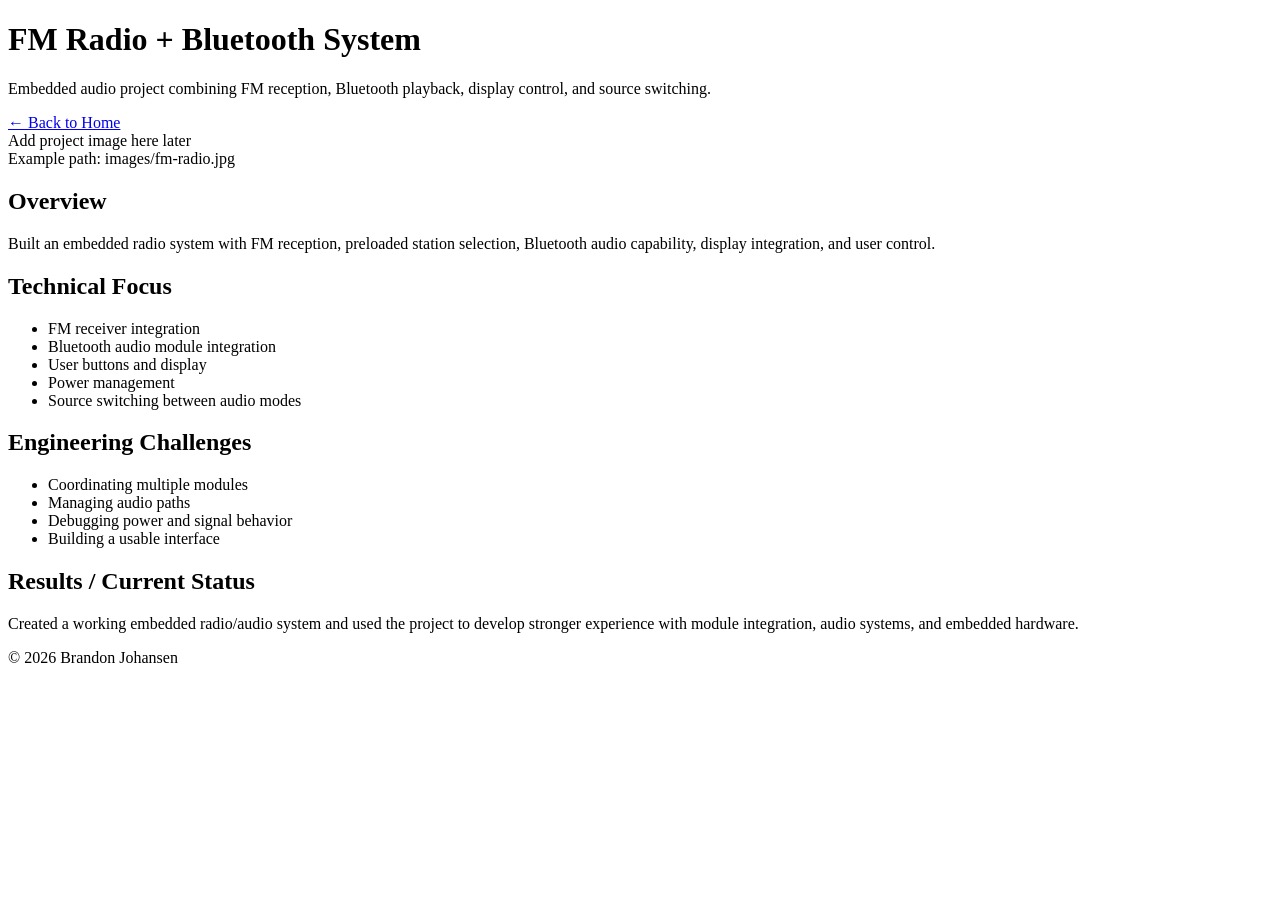
==== index.html @ 79450088 "Committed new files" ====
<!DOCTYPE html>
<html lang="en">
<head>
  <!-- Project/work page. Edit the title, sections, and bullet points below. -->
  <meta charset="UTF-8">
  <meta name="viewport" content="width=device-width, initial-scale=1.0">
  <title>FM Radio + Bluetooth System | Brandon Johansen</title>
  <link rel="stylesheet" href="styles.css">
</head>

<body>

<header class="site-header">
  <div class="header-inner">
    <h1>FM Radio + Bluetooth System</h1>
    <p>Embedded audio project combining FM reception, Bluetooth playback, display control, and source switching.</p>
  </div>
</header>

<main>

<section class="section">
  <a class="back-link" href="index.html">← Back to Home</a>

  <div class="placeholder-img">Add project image here later<br>Example path: images/fm-radio.jpg</div>

  <h2>Overview</h2>
  <p>Built an embedded radio system with FM reception, preloaded station selection, Bluetooth audio capability, display integration, and user control.</p>

  <h2>Technical Focus</h2>
  <ul>
    <li>FM receiver integration</li>
    <li>Bluetooth audio module integration</li>
    <li>User buttons and display</li>
    <li>Power management</li>
    <li>Source switching between audio modes</li>
  </ul>

  <h2>Engineering Challenges</h2>
  <ul>
    <li>Coordinating multiple modules</li>
    <li>Managing audio paths</li>
    <li>Debugging power and signal behavior</li>
    <li>Building a usable interface</li>
  </ul>

  <h2>Results / Current Status</h2>
  <p>Created a working embedded radio/audio system and used the project to develop stronger experience with module integration, audio systems, and embedded hardware.</p>

  <!-- Add project links here when ready.
  <div class="button-row">
    <a class="button" href="https://github.com/markiemarc12">GitHub Repository</a>
    <a class="button secondary" href="reports/example-report.pdf">Project Report</a>
  </div>
  -->

</section>

</main>

<footer class="footer">
  © 2026 Brandon Johansen
</footer>

</body>
</html>
---- styles.css ----
Portfolio site files for GitHub Pages.

Upload everything in this folder to the root of markiemarc12.github.io.

Important image path:
- Put the PCB image at: images/Finished_PCB.JPG
- The file name is case-sensitive on GitHub Pages.
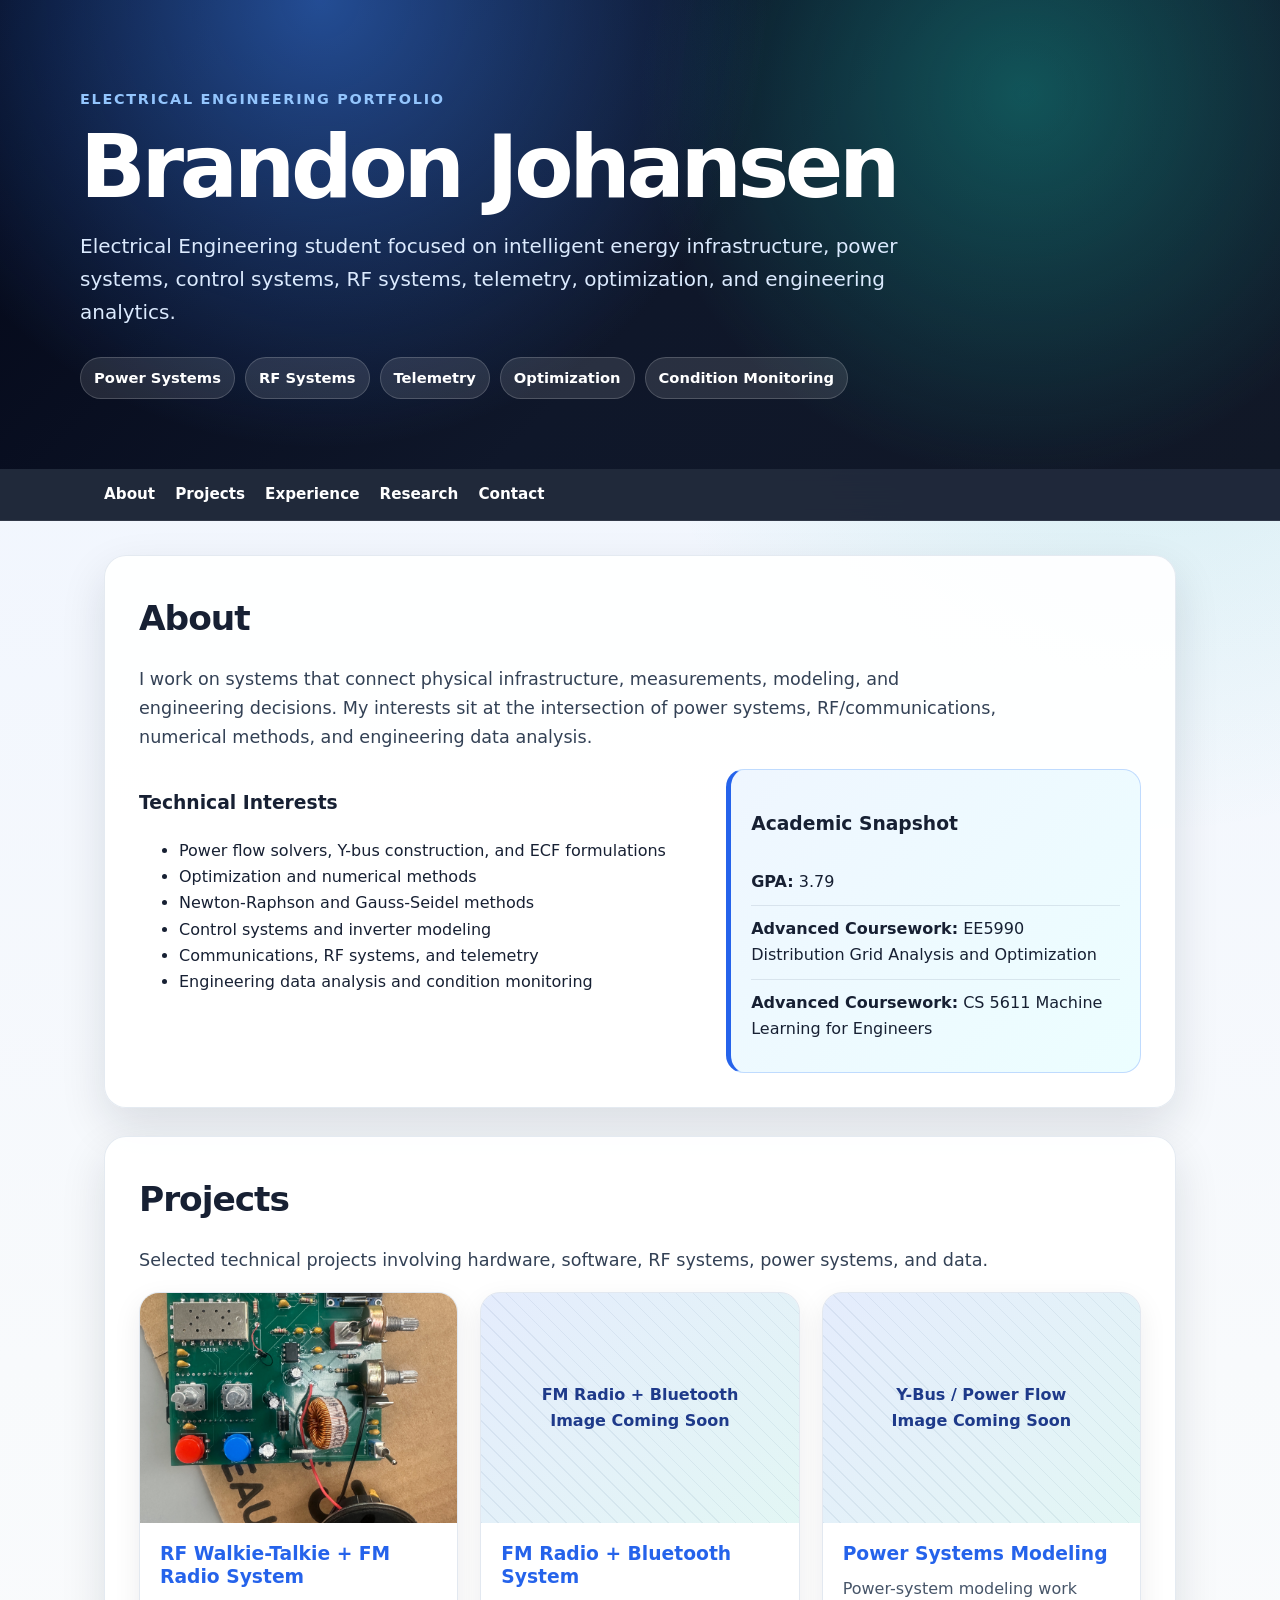
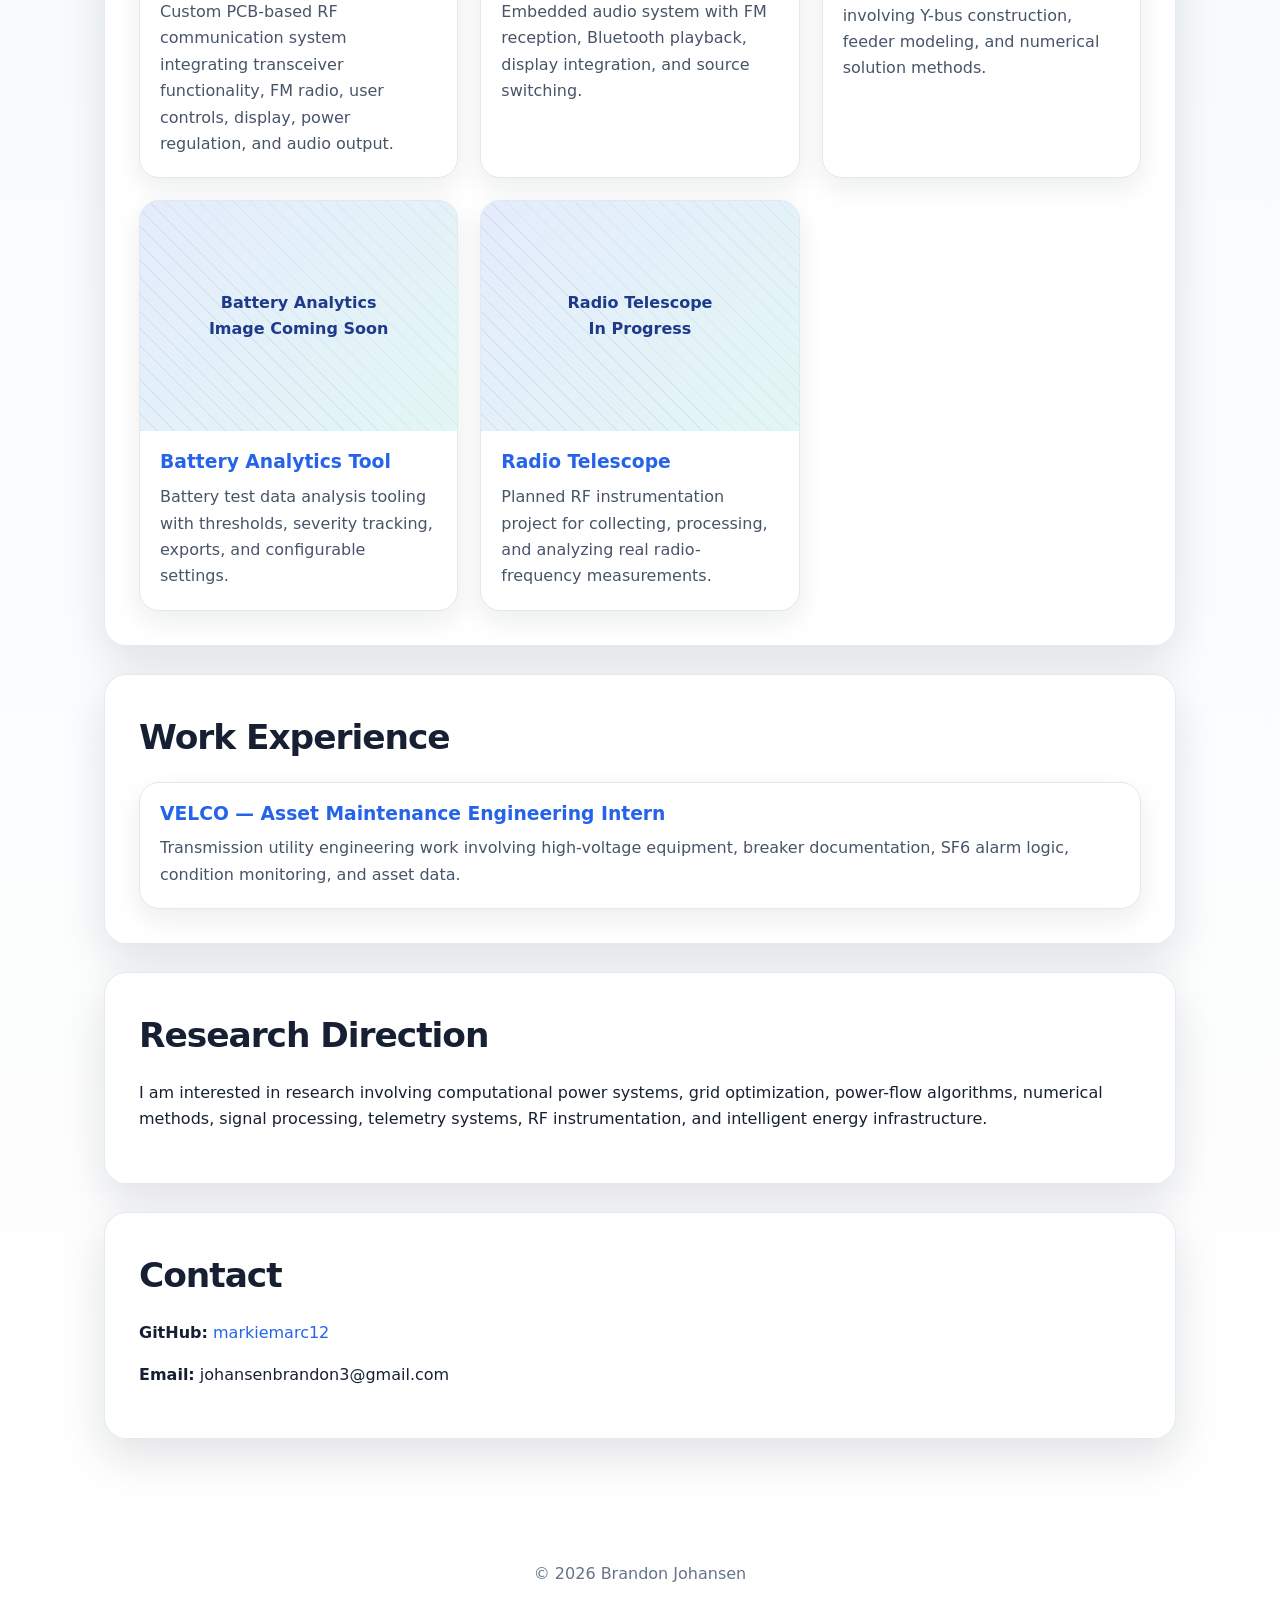
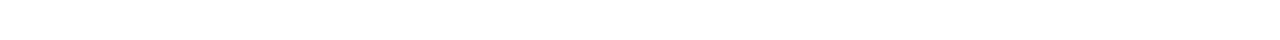
==== commit a54ca5f7: "Adding new files" ====
--- a/index.html
+++ b/index.html
@@ -1,59 +1,181 @@
 <!DOCTYPE html>
 <html lang="en">
 <head>
-  <!-- Project/work page. Edit the title, sections, and bullet points below. -->
+  <!-- HOME PAGE: edit this file for the main landing page. -->
   <meta charset="UTF-8">
   <meta name="viewport" content="width=device-width, initial-scale=1.0">
-  <title>FM Radio + Bluetooth System | Brandon Johansen</title>
+  <title>Brandon Johansen | Electrical Engineering Portfolio</title>
   <link rel="stylesheet" href="styles.css">
 </head>
 
 <body>
 
-<header class="site-header">
-  <div class="header-inner">
-    <h1>FM Radio + Bluetooth System</h1>
-    <p>Embedded audio project combining FM reception, Bluetooth playback, display control, and source switching.</p>
+<header class="hero">
+  <div class="hero-inner">
+    <div class="eyebrow">Electrical Engineering Portfolio</div>
+    <h1>Brandon Johansen</h1>
+    <p>
+      Electrical Engineering student focused on intelligent energy infrastructure,
+      power systems, control systems, RF systems, telemetry, optimization, and engineering analytics.
+    </p>
+
+    <!-- Edit these badges whenever your focus changes. -->
+    <div class="badges">
+      <span class="badge">Power Systems</span>
+      <span class="badge">RF Systems</span>
+      <span class="badge">Telemetry</span>
+      <span class="badge">Optimization</span>
+      <span class="badge">Condition Monitoring</span>
+    </div>
   </div>
 </header>
 
+<nav class="navbar">
+  <div class="nav-inner">
+    <a href="#about">About</a>
+    <a href="#projects">Projects</a>
+    <a href="#experience">Experience</a>
+    <a href="#research">Research</a>
+    <a href="#contact">Contact</a>
+  </div>
+</nav>
+
 <main>
 
-<section class="section">
-  <a class="back-link" href="index.html">← Back to Home</a>
+<section id="about" class="section">
+  <h2>About</h2>
+  <p class="lead">
+    I work on systems that connect physical infrastructure, measurements, modeling,
+    and engineering decisions. My interests sit at the intersection of power systems,
+    RF/communications, numerical methods, and engineering data analysis.
+  </p>
 
-  <div class="placeholder-img">Add project image here later<br>Example path: images/fm-radio.jpg</div>
+  <div class="two-col">
+    <div>
+      <h3>Technical Interests</h3>
+      <ul>
+        <li>Power flow solvers, Y-bus construction, and ECF formulations</li>
+        <li>Optimization and numerical methods</li>
+        <li>Newton-Raphson and Gauss-Seidel methods</li>
+        <li>Control systems and inverter modeling</li>
+        <li>Communications, RF systems, and telemetry</li>
+        <li>Engineering data analysis and condition monitoring</li>
+      </ul>
+    </div>
 
-  <h2>Overview</h2>
-  <p>Built an embedded radio system with FM reception, preloaded station selection, Bluetooth audio capability, display integration, and user control.</p>
+    <div class="callout">
+      <h3>Academic Snapshot</h3>
+      <ul class="meta-list">
+        <li><strong>GPA:</strong> 3.79</li>
+        <li><strong>Advanced Coursework:</strong> EE5990 Distribution Grid Analysis and Optimization</li>
+        <li><strong>Advanced Coursework:</strong> CS 5611 Machine Learning for Engineers</li>
+      </ul>
+    </div>
+  </div>
+</section>
 
-  <h2>Technical Focus</h2>
-  <ul>
-    <li>FM receiver integration</li>
-    <li>Bluetooth audio module integration</li>
-    <li>User buttons and display</li>
-    <li>Power management</li>
-    <li>Source switching between audio modes</li>
-  </ul>
+<section id="projects" class="section">
+  <h2>Projects</h2>
+  <p class="lead">
+    Selected technical projects involving hardware, software, RF systems, power systems, and data.
+  </p>
 
-  <h2>Engineering Challenges</h2>
-  <ul>
-    <li>Coordinating multiple modules</li>
-    <li>Managing audio paths</li>
-    <li>Debugging power and signal behavior</li>
-    <li>Building a usable interface</li>
-  </ul>
+  <div class="grid">
 
-  <h2>Results / Current Status</h2>
-  <p>Created a working embedded radio/audio system and used the project to develop stronger experience with module integration, audio systems, and embedded hardware.</p>
+    <!-- Project card: RF Walkie-Talkie -->
+    <article class="card">
+      <a href="walkietalkie.html">
+        <img src="images/Finished_PCB.JPG" alt="Custom PCB RF walkie-talkie and FM radio system">
+      </a>
+      <div class="card-body">
+        <h3><a href="walkietalkie.html">RF Walkie-Talkie + FM Radio System</a></h3>
+        <p>
+          Custom PCB-based RF communication system integrating transceiver functionality,
+          FM radio, user controls, display, power regulation, and audio output.
+        </p>
+      </div>
+    </article>
 
-  <!-- Add project links here when ready.
-  <div class="button-row">
-    <a class="button" href="https://github.com/markiemarc12">GitHub Repository</a>
-    <a class="button secondary" href="reports/example-report.pdf">Project Report</a>
+    <!-- Project card: FM Radio + Bluetooth -->
+    <article class="card">
+      <a href="fm-radio.html"><div class="placeholder-img">FM Radio + Bluetooth<br>Image Coming Soon</div></a>
+      <div class="card-body">
+        <h3><a href="fm-radio.html">FM Radio + Bluetooth System</a></h3>
+        <p>
+          Embedded audio system with FM reception, Bluetooth playback, display integration,
+          and source switching.
+        </p>
+      </div>
+    </article>
+
+    <!-- Project card: Power Systems -->
+    <article class="card">
+      <a href="power-systems.html"><div class="placeholder-img">Y-Bus / Power Flow<br>Image Coming Soon</div></a>
+      <div class="card-body">
+        <h3><a href="power-systems.html">Power Systems Modeling</a></h3>
+        <p>
+          Power-system modeling work involving Y-bus construction, feeder modeling,
+          and numerical solution methods.
+        </p>
+      </div>
+    </article>
+
+    <!-- Project card: Battery Analytics -->
+    <article class="card">
+      <a href="battery-analytics.html"><div class="placeholder-img">Battery Analytics<br>Image Coming Soon</div></a>
+      <div class="card-body">
+        <h3><a href="battery-analytics.html">Battery Analytics Tool</a></h3>
+        <p>
+          Battery test data analysis tooling with thresholds, severity tracking,
+          exports, and configurable settings.
+        </p>
+      </div>
+    </article>
+
+    <!-- Project card: Radio Telescope -->
+    <article class="card">
+      <a href="radio-telescope.html"><div class="placeholder-img">Radio Telescope<br>In Progress</div></a>
+      <div class="card-body">
+        <h3><a href="radio-telescope.html">Radio Telescope</a></h3>
+        <p>
+          Planned RF instrumentation project for collecting, processing, and analyzing
+          real radio-frequency measurements.
+        </p>
+      </div>
+    </article>
+
   </div>
-  -->
+</section>
 
+<section id="experience" class="section">
+  <h2>Work Experience</h2>
+
+  <div class="grid">
+    <article class="card">
+      <div class="card-body">
+        <h3><a href="velco.html">VELCO — Asset Maintenance Engineering Intern</a></h3>
+        <p>
+          Transmission utility engineering work involving high-voltage equipment,
+          breaker documentation, SF6 alarm logic, condition monitoring, and asset data.
+        </p>
+      </div>
+    </article>
+  </div>
+</section>
+
+<section id="research" class="section">
+  <h2>Research Direction</h2>
+  <p>
+    I am interested in research involving computational power systems, grid optimization,
+    power-flow algorithms, numerical methods, signal processing, telemetry systems,
+    RF instrumentation, and intelligent energy infrastructure.
+  </p>
+</section>
+
+<section id="contact" class="section">
+  <h2>Contact</h2>
+  <p><strong>GitHub:</strong> <a href="https://github.com/markiemarc12">markiemarc12</a></p>
+  <p><strong>Email:</strong> johansenbrandon3@gmail.com</p>
 </section>
 
 </main>
--- a/styles.css
+++ b/styles.css
@@ -1,7 +1,326 @@
-Portfolio site files for GitHub Pages.
-
-Upload everything in this folder to the root of markiemarc12.github.io.
-
-Important image path:
-- Put the PCB image at: images/Finished_PCB.JPG
-- The file name is case-sensitive on GitHub Pages.
+/* =========================================================
+   Brandon Johansen Portfolio
+   Main stylesheet for every page.
+
+   How to edit:
+   - Colors are in :root
+   - Cards and sections are shared across pages
+   - Keep this file named exactly: styles.css
+   ========================================================= */
+
+:root {
+  --bg: #070b14;
+  --bg-soft: #0f172a;
+  --panel: #ffffff;
+  --panel-soft: #f8fafc;
+  --text: #172033;
+  --muted: #64748b;
+  --line: #e2e8f0;
+  --accent: #2563eb;
+  --accent-2: #14b8a6;
+  --accent-3: #f59e0b;
+  --shadow: 0 18px 45px rgba(15, 23, 42, 0.12);
+  --radius: 22px;
+}
+
+* {
+  box-sizing: border-box;
+}
+
+html {
+  scroll-behavior: smooth;
+}
+
+body {
+  margin: 0;
+  font-family: Inter, ui-sans-serif, system-ui, -apple-system, BlinkMacSystemFont, "Segoe UI", Arial, sans-serif;
+  color: var(--text);
+  background:
+    radial-gradient(circle at 10% 0%, rgba(37, 99, 235, 0.18), transparent 32rem),
+    radial-gradient(circle at 90% 10%, rgba(20, 184, 166, 0.14), transparent 32rem),
+    linear-gradient(180deg, #eef4ff 0%, #f8fafc 42%, #ffffff 100%);
+  line-height: 1.65;
+}
+
+a {
+  color: var(--accent);
+  text-decoration: none;
+}
+
+a:hover {
+  text-decoration: underline;
+}
+
+.hero {
+  color: white;
+  background:
+    radial-gradient(circle at 25% 0%, rgba(59, 130, 246, 0.55), transparent 28rem),
+    radial-gradient(circle at 80% 20%, rgba(20, 184, 166, 0.38), transparent 24rem),
+    linear-gradient(135deg, #020617 0%, #0f172a 55%, #111827 100%);
+  padding: 88px 24px 70px;
+}
+
+.hero-inner,
+.nav-inner,
+main {
+  max-width: 1120px;
+  margin: 0 auto;
+}
+
+.eyebrow {
+  color: #93c5fd;
+  font-size: 0.9rem;
+  font-weight: 800;
+  text-transform: uppercase;
+  letter-spacing: 0.12em;
+  margin-bottom: 14px;
+}
+
+.hero h1 {
+  margin: 0;
+  font-size: clamp(2.5rem, 7vw, 5.4rem);
+  line-height: 0.95;
+  letter-spacing: -0.05em;
+}
+
+.hero p {
+  max-width: 840px;
+  margin: 22px 0 0;
+  color: #dbeafe;
+  font-size: clamp(1.05rem, 2vw, 1.25rem);
+}
+
+.badges {
+  display: flex;
+  flex-wrap: wrap;
+  gap: 10px;
+  margin-top: 28px;
+}
+
+.badge {
+  display: inline-flex;
+  align-items: center;
+  border-radius: 999px;
+  padding: 8px 13px;
+  color: white;
+  background: rgba(255, 255, 255, 0.11);
+  border: 1px solid rgba(255, 255, 255, 0.18);
+  font-size: 0.92rem;
+  font-weight: 700;
+}
+
+.navbar {
+  position: sticky;
+  top: 0;
+  z-index: 20;
+  background: rgba(15, 23, 42, 0.92);
+  backdrop-filter: blur(12px);
+  border-bottom: 1px solid rgba(255,255,255,0.08);
+}
+
+.nav-inner {
+  padding: 13px 24px;
+  display: flex;
+  gap: 20px;
+  flex-wrap: wrap;
+}
+
+.nav-inner a {
+  color: white;
+  font-size: 0.95rem;
+  font-weight: 800;
+}
+
+main {
+  padding: 34px 24px 60px;
+}
+
+.section {
+  background: rgba(255, 255, 255, 0.92);
+  border: 1px solid rgba(226, 232, 240, 0.9);
+  border-radius: var(--radius);
+  box-shadow: var(--shadow);
+  padding: clamp(22px, 4vw, 34px);
+  margin-bottom: 28px;
+}
+
+.section h2 {
+  margin: 0 0 16px;
+  font-size: clamp(1.55rem, 3vw, 2.15rem);
+  letter-spacing: -0.03em;
+}
+
+.lead {
+  font-size: 1.1rem;
+  color: #334155;
+  max-width: 860px;
+}
+
+.two-col {
+  display: grid;
+  grid-template-columns: 1.15fr 0.85fr;
+  gap: 26px;
+  align-items: start;
+}
+
+.callout {
+  background: linear-gradient(135deg, #eff6ff, #ecfeff);
+  border: 1px solid #bfdbfe;
+  border-left: 5px solid var(--accent);
+  border-radius: 18px;
+  padding: 20px;
+}
+
+.meta-list {
+  list-style: none;
+  padding: 0;
+  margin: 0;
+}
+
+.meta-list li {
+  padding: 10px 0;
+  border-bottom: 1px solid rgba(148, 163, 184, 0.25);
+}
+
+.meta-list li:last-child {
+  border-bottom: 0;
+}
+
+.grid {
+  display: grid;
+  grid-template-columns: repeat(auto-fit, minmax(285px, 1fr));
+  gap: 22px;
+}
+
+.card {
+  background: var(--panel);
+  border: 1px solid var(--line);
+  border-radius: 20px;
+  overflow: hidden;
+  box-shadow: 0 10px 28px rgba(15, 23, 42, 0.08);
+  transition: transform 0.18s ease, box-shadow 0.18s ease, border-color 0.18s ease;
+}
+
+.card:hover {
+  transform: translateY(-5px);
+  box-shadow: 0 18px 45px rgba(15, 23, 42, 0.14);
+  border-color: #bfdbfe;
+}
+
+.card img {
+  width: 100%;
+  height: 230px;
+  object-fit: cover;
+  display: block;
+  background: #e2e8f0;
+}
+
+.card-body {
+  padding: 20px;
+}
+
+.card h3 {
+  margin: 0 0 10px;
+  color: #0f172a;
+  line-height: 1.22;
+}
+
+.card p {
+  color: #475569;
+  margin: 0;
+}
+
+.placeholder-img {
+  min-height: 230px;
+  display: flex;
+  align-items: center;
+  justify-content: center;
+  text-align: center;
+  padding: 26px;
+  color: #1e3a8a;
+  font-weight: 900;
+  background:
+    linear-gradient(135deg, rgba(37, 99, 235, 0.12), rgba(20, 184, 166, 0.12)),
+    repeating-linear-gradient(45deg, rgba(148,163,184,.15) 0, rgba(148,163,184,.15) 1px, transparent 1px, transparent 12px);
+}
+
+.project-hero-img {
+  width: 100%;
+  max-height: 560px;
+  object-fit: cover;
+  border-radius: 20px;
+  border: 1px solid var(--line);
+  box-shadow: var(--shadow);
+  margin: 18px 0 10px;
+}
+
+.page-kicker {
+  display: inline-block;
+  margin-bottom: 18px;
+  font-weight: 900;
+  color: #bfdbfe;
+}
+
+.back-link {
+  display: inline-block;
+  margin-bottom: 18px;
+  font-weight: 900;
+}
+
+.split {
+  display: grid;
+  grid-template-columns: 1fr 1fr;
+  gap: 22px;
+}
+
+.button-row {
+  display: flex;
+  flex-wrap: wrap;
+  gap: 12px;
+  margin-top: 20px;
+}
+
+.button {
+  display: inline-block;
+  color: white;
+  background: var(--accent);
+  padding: 11px 15px;
+  border-radius: 12px;
+  font-weight: 900;
+}
+
+.button:hover {
+  background: #1d4ed8;
+  text-decoration: none;
+}
+
+.button.secondary {
+  background: #e2e8f0;
+  color: #0f172a;
+}
+
+.footer {
+  text-align: center;
+  color: var(--muted);
+  padding: 34px 20px 52px;
+}
+
+.note {
+  color: var(--muted);
+  font-size: 0.95rem;
+}
+
+@media (max-width: 780px) {
+  .two-col,
+  .split {
+    grid-template-columns: 1fr;
+  }
+
+  .hero {
+    padding: 64px 20px 52px;
+  }
+
+  main {
+    padding: 26px 16px 50px;
+  }
+}
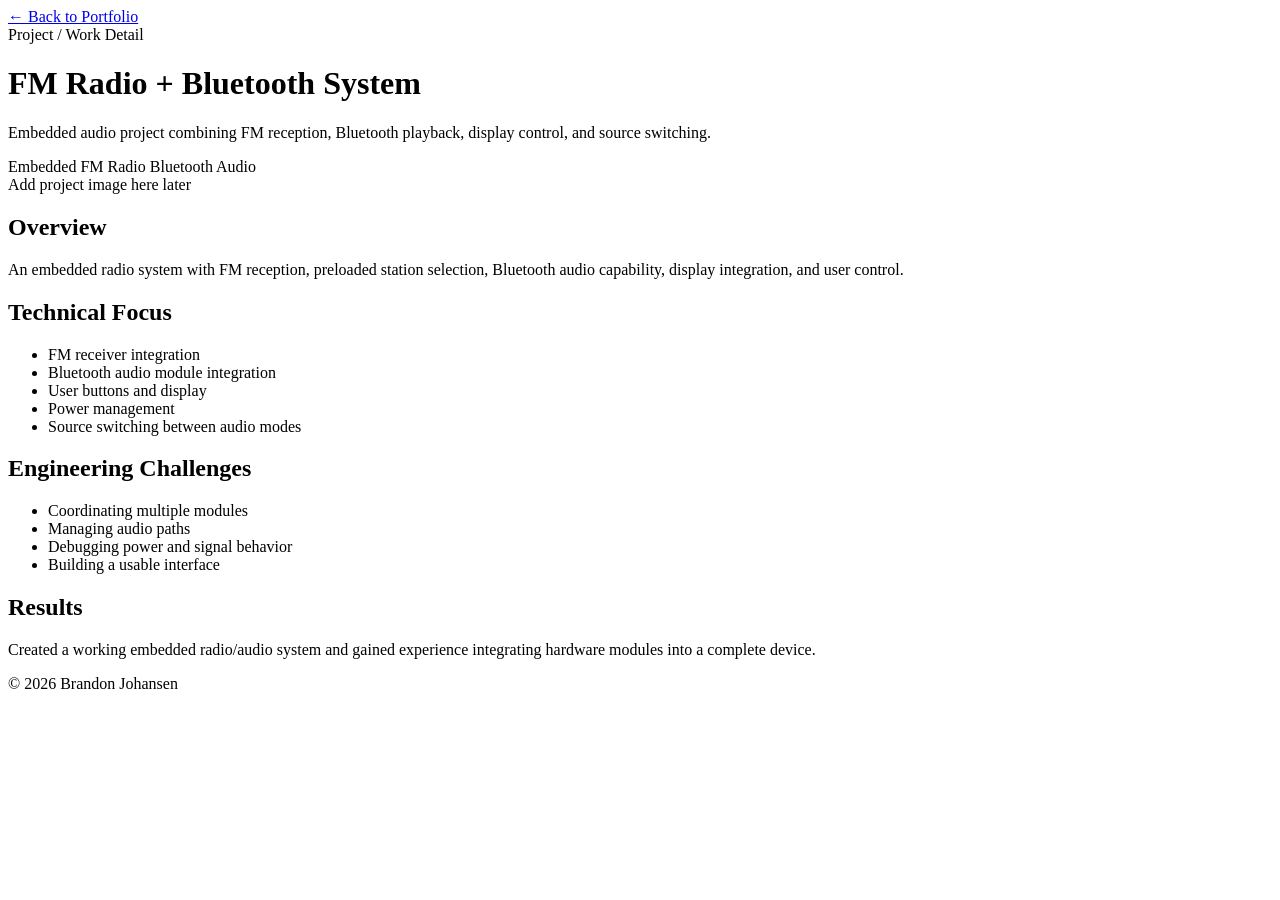
==== commit 6a044d2a: "Redesigning in the website" ====
--- a/index.html
+++ b/index.html
@@ -1,188 +1,60 @@
 <!DOCTYPE html>
 <html lang="en">
 <head>
-  <!-- HOME PAGE: edit this file for the main landing page. -->
+  <!-- PROJECT / EXPERIENCE PAGE
+       Edit headings, paragraphs, and bullet lists below.
+  -->
   <meta charset="UTF-8">
   <meta name="viewport" content="width=device-width, initial-scale=1.0">
-  <title>Brandon Johansen | Electrical Engineering Portfolio</title>
-  <link rel="stylesheet" href="styles.css">
+  <title>FM Radio + Bluetooth System | Brandon Johansen</title>
+  <link rel="stylesheet" href="styles.css?v=20">
 </head>
 
 <body>
 
-<header class="hero">
-  <div class="hero-inner">
-    <div class="eyebrow">Electrical Engineering Portfolio</div>
-    <h1>Brandon Johansen</h1>
-    <p>
-      Electrical Engineering student focused on intelligent energy infrastructure,
-      power systems, control systems, RF systems, telemetry, optimization, and engineering analytics.
-    </p>
-
-    <!-- Edit these badges whenever your focus changes. -->
-    <div class="badges">
-      <span class="badge">Power Systems</span>
-      <span class="badge">RF Systems</span>
-      <span class="badge">Telemetry</span>
-      <span class="badge">Optimization</span>
-      <span class="badge">Condition Monitoring</span>
+<header class="project-header">
+  <div class="project-header-inner">
+    <a class="back-link" href="index.html">← Back to Portfolio</a>
+    <div class="eyebrow">Project / Work Detail</div>
+    <h1>FM Radio + Bluetooth System</h1>
+    <p class="hero-text">Embedded audio project combining FM reception, Bluetooth playback, display control, and source switching.</p>
+    <div class="tags">
+        <span class="tag">Embedded</span>
+        <span class="tag">FM Radio</span>
+        <span class="tag">Bluetooth</span>
+        <span class="tag">Audio</span>
     </div>
+    <div class="placeholder">Add project image here later</div>
   </div>
 </header>
 
-<nav class="navbar">
-  <div class="nav-inner">
-    <a href="#about">About</a>
-    <a href="#projects">Projects</a>
-    <a href="#experience">Experience</a>
-    <a href="#research">Research</a>
-    <a href="#contact">Contact</a>
-  </div>
-</nav>
-
-<main>
-
-<section id="about" class="section">
-  <h2>About</h2>
-  <p class="lead">
-    I work on systems that connect physical infrastructure, measurements, modeling,
-    and engineering decisions. My interests sit at the intersection of power systems,
-    RF/communications, numerical methods, and engineering data analysis.
-  </p>
-
-  <div class="two-col">
-    <div>
-      <h3>Technical Interests</h3>
-      <ul>
-        <li>Power flow solvers, Y-bus construction, and ECF formulations</li>
-        <li>Optimization and numerical methods</li>
-        <li>Newton-Raphson and Gauss-Seidel methods</li>
-        <li>Control systems and inverter modeling</li>
-        <li>Communications, RF systems, and telemetry</li>
-        <li>Engineering data analysis and condition monitoring</li>
-      </ul>
-    </div>
-
-    <div class="callout">
-      <h3>Academic Snapshot</h3>
-      <ul class="meta-list">
-        <li><strong>GPA:</strong> 3.79</li>
-        <li><strong>Advanced Coursework:</strong> EE5990 Distribution Grid Analysis and Optimization</li>
-        <li><strong>Advanced Coursework:</strong> CS 5611 Machine Learning for Engineers</li>
-      </ul>
-    </div>
-  </div>
+<main class="project-layout">
+  
+<section class="section">
+  <h2 class="section-title">Overview</h2>
+  <p class='lead'>An embedded radio system with FM reception, preloaded station selection, Bluetooth audio capability, display integration, and user control.</p>
 </section>
 
-<section id="projects" class="section">
-  <h2>Projects</h2>
-  <p class="lead">
-    Selected technical projects involving hardware, software, RF systems, power systems, and data.
-  </p>
-
-  <div class="grid">
-
-    <!-- Project card: RF Walkie-Talkie -->
-    <article class="card">
-      <a href="walkietalkie.html">
-        <img src="images/Finished_PCB.JPG" alt="Custom PCB RF walkie-talkie and FM radio system">
-      </a>
-      <div class="card-body">
-        <h3><a href="walkietalkie.html">RF Walkie-Talkie + FM Radio System</a></h3>
-        <p>
-          Custom PCB-based RF communication system integrating transceiver functionality,
-          FM radio, user controls, display, power regulation, and audio output.
-        </p>
-      </div>
-    </article>
-
-    <!-- Project card: FM Radio + Bluetooth -->
-    <article class="card">
-      <a href="fm-radio.html"><div class="placeholder-img">FM Radio + Bluetooth<br>Image Coming Soon</div></a>
-      <div class="card-body">
-        <h3><a href="fm-radio.html">FM Radio + Bluetooth System</a></h3>
-        <p>
-          Embedded audio system with FM reception, Bluetooth playback, display integration,
-          and source switching.
-        </p>
-      </div>
-    </article>
-
-    <!-- Project card: Power Systems -->
-    <article class="card">
-      <a href="power-systems.html"><div class="placeholder-img">Y-Bus / Power Flow<br>Image Coming Soon</div></a>
-      <div class="card-body">
-        <h3><a href="power-systems.html">Power Systems Modeling</a></h3>
-        <p>
-          Power-system modeling work involving Y-bus construction, feeder modeling,
-          and numerical solution methods.
-        </p>
-      </div>
-    </article>
-
-    <!-- Project card: Battery Analytics -->
-    <article class="card">
-      <a href="battery-analytics.html"><div class="placeholder-img">Battery Analytics<br>Image Coming Soon</div></a>
-      <div class="card-body">
-        <h3><a href="battery-analytics.html">Battery Analytics Tool</a></h3>
-        <p>
-          Battery test data analysis tooling with thresholds, severity tracking,
-          exports, and configurable settings.
-        </p>
-      </div>
-    </article>
-
-    <!-- Project card: Radio Telescope -->
-    <article class="card">
-      <a href="radio-telescope.html"><div class="placeholder-img">Radio Telescope<br>In Progress</div></a>
-      <div class="card-body">
-        <h3><a href="radio-telescope.html">Radio Telescope</a></h3>
-        <p>
-          Planned RF instrumentation project for collecting, processing, and analyzing
-          real radio-frequency measurements.
-        </p>
-      </div>
-    </article>
-
-  </div>
+<section class="section">
+  <h2 class="section-title">Technical Focus</h2>
+  <ul><li>FM receiver integration</li><li>Bluetooth audio module integration</li><li>User buttons and display</li><li>Power management</li><li>Source switching between audio modes</li></ul>
 </section>
 
-<section id="experience" class="section">
-  <h2>Work Experience</h2>
-
-  <div class="grid">
-    <article class="card">
-      <div class="card-body">
-        <h3><a href="velco.html">VELCO — Asset Maintenance Engineering Intern</a></h3>
-        <p>
-          Transmission utility engineering work involving high-voltage equipment,
-          breaker documentation, SF6 alarm logic, condition monitoring, and asset data.
-        </p>
-      </div>
-    </article>
-  </div>
+<section class="section">
+  <h2 class="section-title">Engineering Challenges</h2>
+  <ul><li>Coordinating multiple modules</li><li>Managing audio paths</li><li>Debugging power and signal behavior</li><li>Building a usable interface</li></ul>
 </section>
 
-<section id="research" class="section">
-  <h2>Research Direction</h2>
-  <p>
-    I am interested in research involving computational power systems, grid optimization,
-    power-flow algorithms, numerical methods, signal processing, telemetry systems,
-    RF instrumentation, and intelligent energy infrastructure.
-  </p>
-</section>
-
-<section id="contact" class="section">
-  <h2>Contact</h2>
-  <p><strong>GitHub:</strong> <a href="https://github.com/markiemarc12">markiemarc12</a></p>
-  <p><strong>Email:</strong> johansenbrandon3@gmail.com</p>
+<section class="section">
+  <h2 class="section-title">Results</h2>
+  <p>Created a working embedded radio/audio system and gained experience integrating hardware modules into a complete device.</p>
 </section>
 
 </main>
 
-<footer class="footer">
+<footer>
   © 2026 Brandon Johansen
 </footer>
 
 </body>
-</html>
+</html>
--- a/styles.css
+++ b/styles.css
@@ -1,326 +1,60 @@
-/* =========================================================
-   Brandon Johansen Portfolio
-   Main stylesheet for every page.
+<!DOCTYPE html>
+<html lang="en">
+<head>
+  <!-- PROJECT / EXPERIENCE PAGE
+       Edit headings, paragraphs, and bullet lists below.
+  -->
+  <meta charset="UTF-8">
+  <meta name="viewport" content="width=device-width, initial-scale=1.0">
+  <title>Radio Telescope | Brandon Johansen</title>
+  <link rel="stylesheet" href="styles.css?v=20">
+</head>
 
-   How to edit:
-   - Colors are in :root
-   - Cards and sections are shared across pages
-   - Keep this file named exactly: styles.css
-   ========================================================= */
+<body>
 
-:root {
-  --bg: #070b14;
-  --bg-soft: #0f172a;
-  --panel: #ffffff;
-  --panel-soft: #f8fafc;
-  --text: #172033;
-  --muted: #64748b;
-  --line: #e2e8f0;
-  --accent: #2563eb;
-  --accent-2: #14b8a6;
-  --accent-3: #f59e0b;
-  --shadow: 0 18px 45px rgba(15, 23, 42, 0.12);
-  --radius: 22px;
-}
+<header class="project-header">
+  <div class="project-header-inner">
+    <a class="back-link" href="index.html">← Back to Portfolio</a>
+    <div class="eyebrow">Project / Work Detail</div>
+    <h1>Radio Telescope</h1>
+    <p class="hero-text">Planned RF instrumentation and signal-processing project for collecting real measurement data.</p>
+    <div class="tags">
+        <span class="tag">RF</span>
+        <span class="tag">Signal Processing</span>
+        <span class="tag">Data Acquisition</span>
+        <span class="tag">Research</span>
+    </div>
+    <div class="placeholder">Add project image here later</div>
+  </div>
+</header>
 
-* {
-  box-sizing: border-box;
-}
+<main class="project-layout">
+  
+<section class="section">
+  <h2 class="section-title">Overview</h2>
+  <p class='lead'>Planned RF instrumentation project focused on collecting, processing, and analyzing real radio-frequency measurements.</p>
+</section>
 
-html {
-  scroll-behavior: smooth;
-}
+<section class="section">
+  <h2 class="section-title">Technical Focus</h2>
+  <ul><li>Antenna and receiver setup</li><li>RF signal acquisition</li><li>Noise filtering</li><li>Python-based data processing</li><li>Signal visualization</li></ul>
+</section>
 
-body {
-  margin: 0;
-  font-family: Inter, ui-sans-serif, system-ui, -apple-system, BlinkMacSystemFont, "Segoe UI", Arial, sans-serif;
-  color: var(--text);
-  background:
-    radial-gradient(circle at 10% 0%, rgba(37, 99, 235, 0.18), transparent 32rem),
-    radial-gradient(circle at 90% 10%, rgba(20, 184, 166, 0.14), transparent 32rem),
-    linear-gradient(180deg, #eef4ff 0%, #f8fafc 42%, #ffffff 100%);
-  line-height: 1.65;
-}
+<section class="section">
+  <h2 class="section-title">Engineering Challenges</h2>
+  <ul><li>Weak-signal detection</li><li>Noise and interference</li><li>Repeatable measurement collection</li><li>Building a useful signal-processing pipeline</li></ul>
+</section>
 
-a {
-  color: var(--accent);
-  text-decoration: none;
-}
+<section class="section">
+  <h2 class="section-title">Current Status</h2>
+  <p>This project is planned as a research-oriented bridge between RF hardware, signal processing, and data analysis.</p>
+</section>
 
-a:hover {
-  text-decoration: underline;
-}
+</main>
 
-.hero {
-  color: white;
-  background:
-    radial-gradient(circle at 25% 0%, rgba(59, 130, 246, 0.55), transparent 28rem),
-    radial-gradient(circle at 80% 20%, rgba(20, 184, 166, 0.38), transparent 24rem),
-    linear-gradient(135deg, #020617 0%, #0f172a 55%, #111827 100%);
-  padding: 88px 24px 70px;
-}
+<footer>
+  © 2026 Brandon Johansen
+</footer>
 
-.hero-inner,
-.nav-inner,
-main {
-  max-width: 1120px;
-  margin: 0 auto;
-}
-
-.eyebrow {
-  color: #93c5fd;
-  font-size: 0.9rem;
-  font-weight: 800;
-  text-transform: uppercase;
-  letter-spacing: 0.12em;
-  margin-bottom: 14px;
-}
-
-.hero h1 {
-  margin: 0;
-  font-size: clamp(2.5rem, 7vw, 5.4rem);
-  line-height: 0.95;
-  letter-spacing: -0.05em;
-}
-
-.hero p {
-  max-width: 840px;
-  margin: 22px 0 0;
-  color: #dbeafe;
-  font-size: clamp(1.05rem, 2vw, 1.25rem);
-}
-
-.badges {
-  display: flex;
-  flex-wrap: wrap;
-  gap: 10px;
-  margin-top: 28px;
-}
-
-.badge {
-  display: inline-flex;
-  align-items: center;
-  border-radius: 999px;
-  padding: 8px 13px;
-  color: white;
-  background: rgba(255, 255, 255, 0.11);
-  border: 1px solid rgba(255, 255, 255, 0.18);
-  font-size: 0.92rem;
-  font-weight: 700;
-}
-
-.navbar {
-  position: sticky;
-  top: 0;
-  z-index: 20;
-  background: rgba(15, 23, 42, 0.92);
-  backdrop-filter: blur(12px);
-  border-bottom: 1px solid rgba(255,255,255,0.08);
-}
-
-.nav-inner {
-  padding: 13px 24px;
-  display: flex;
-  gap: 20px;
-  flex-wrap: wrap;
-}
-
-.nav-inner a {
-  color: white;
-  font-size: 0.95rem;
-  font-weight: 800;
-}
-
-main {
-  padding: 34px 24px 60px;
-}
-
-.section {
-  background: rgba(255, 255, 255, 0.92);
-  border: 1px solid rgba(226, 232, 240, 0.9);
-  border-radius: var(--radius);
-  box-shadow: var(--shadow);
-  padding: clamp(22px, 4vw, 34px);
-  margin-bottom: 28px;
-}
-
-.section h2 {
-  margin: 0 0 16px;
-  font-size: clamp(1.55rem, 3vw, 2.15rem);
-  letter-spacing: -0.03em;
-}
-
-.lead {
-  font-size: 1.1rem;
-  color: #334155;
-  max-width: 860px;
-}
-
-.two-col {
-  display: grid;
-  grid-template-columns: 1.15fr 0.85fr;
-  gap: 26px;
-  align-items: start;
-}
-
-.callout {
-  background: linear-gradient(135deg, #eff6ff, #ecfeff);
-  border: 1px solid #bfdbfe;
-  border-left: 5px solid var(--accent);
-  border-radius: 18px;
-  padding: 20px;
-}
-
-.meta-list {
-  list-style: none;
-  padding: 0;
-  margin: 0;
-}
-
-.meta-list li {
-  padding: 10px 0;
-  border-bottom: 1px solid rgba(148, 163, 184, 0.25);
-}
-
-.meta-list li:last-child {
-  border-bottom: 0;
-}
-
-.grid {
-  display: grid;
-  grid-template-columns: repeat(auto-fit, minmax(285px, 1fr));
-  gap: 22px;
-}
-
-.card {
-  background: var(--panel);
-  border: 1px solid var(--line);
-  border-radius: 20px;
-  overflow: hidden;
-  box-shadow: 0 10px 28px rgba(15, 23, 42, 0.08);
-  transition: transform 0.18s ease, box-shadow 0.18s ease, border-color 0.18s ease;
-}
-
-.card:hover {
-  transform: translateY(-5px);
-  box-shadow: 0 18px 45px rgba(15, 23, 42, 0.14);
-  border-color: #bfdbfe;
-}
-
-.card img {
-  width: 100%;
-  height: 230px;
-  object-fit: cover;
-  display: block;
-  background: #e2e8f0;
-}
-
-.card-body {
-  padding: 20px;
-}
-
-.card h3 {
-  margin: 0 0 10px;
-  color: #0f172a;
-  line-height: 1.22;
-}
-
-.card p {
-  color: #475569;
-  margin: 0;
-}
-
-.placeholder-img {
-  min-height: 230px;
-  display: flex;
-  align-items: center;
-  justify-content: center;
-  text-align: center;
-  padding: 26px;
-  color: #1e3a8a;
-  font-weight: 900;
-  background:
-    linear-gradient(135deg, rgba(37, 99, 235, 0.12), rgba(20, 184, 166, 0.12)),
-    repeating-linear-gradient(45deg, rgba(148,163,184,.15) 0, rgba(148,163,184,.15) 1px, transparent 1px, transparent 12px);
-}
-
-.project-hero-img {
-  width: 100%;
-  max-height: 560px;
-  object-fit: cover;
-  border-radius: 20px;
-  border: 1px solid var(--line);
-  box-shadow: var(--shadow);
-  margin: 18px 0 10px;
-}
-
-.page-kicker {
-  display: inline-block;
-  margin-bottom: 18px;
-  font-weight: 900;
-  color: #bfdbfe;
-}
-
-.back-link {
-  display: inline-block;
-  margin-bottom: 18px;
-  font-weight: 900;
-}
-
-.split {
-  display: grid;
-  grid-template-columns: 1fr 1fr;
-  gap: 22px;
-}
-
-.button-row {
-  display: flex;
-  flex-wrap: wrap;
-  gap: 12px;
-  margin-top: 20px;
-}
-
-.button {
-  display: inline-block;
-  color: white;
-  background: var(--accent);
-  padding: 11px 15px;
-  border-radius: 12px;
-  font-weight: 900;
-}
-
-.button:hover {
-  background: #1d4ed8;
-  text-decoration: none;
-}
-
-.button.secondary {
-  background: #e2e8f0;
-  color: #0f172a;
-}
-
-.footer {
-  text-align: center;
-  color: var(--muted);
-  padding: 34px 20px 52px;
-}
-
-.note {
-  color: var(--muted);
-  font-size: 0.95rem;
-}
-
-@media (max-width: 780px) {
-  .two-col,
-  .split {
-    grid-template-columns: 1fr;
-  }
-
-  .hero {
-    padding: 64px 20px 52px;
-  }
-
-  main {
-    padding: 26px 16px 50px;
-  }
-}
+</body>
+</html>
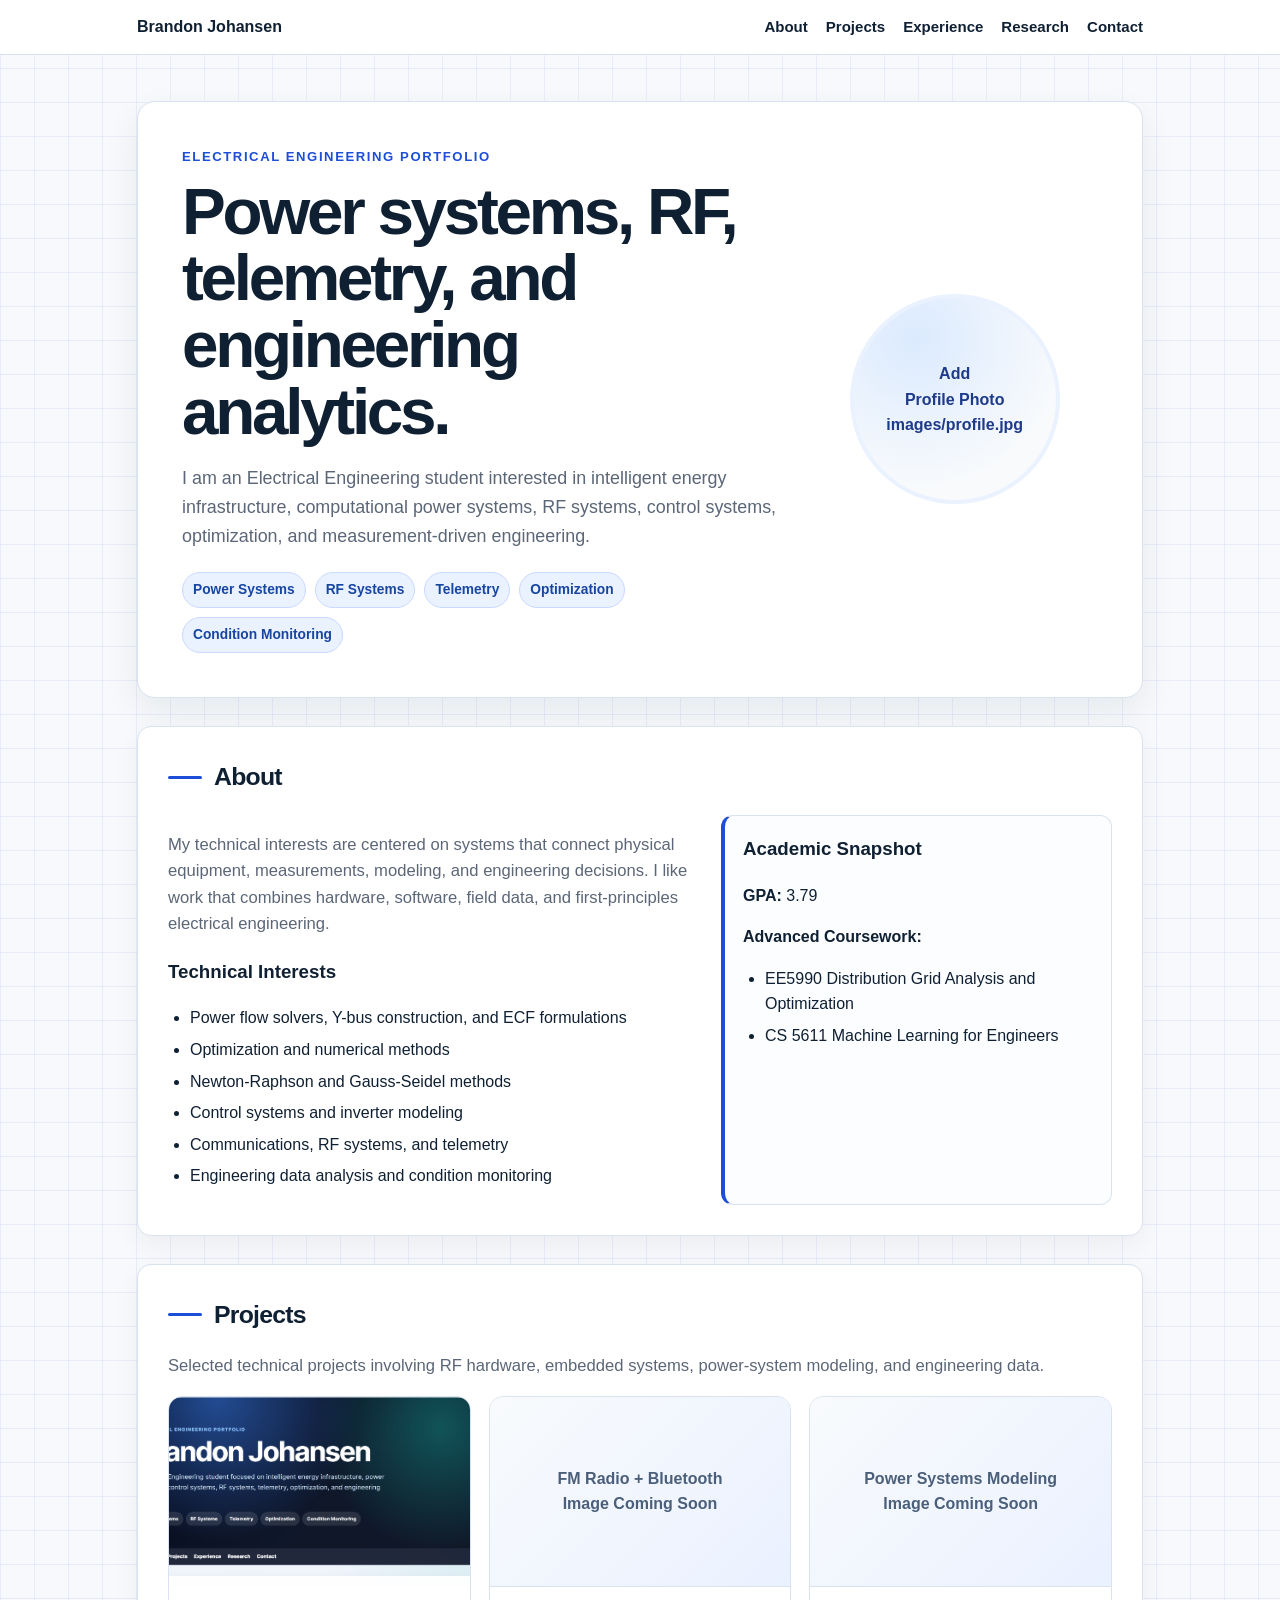
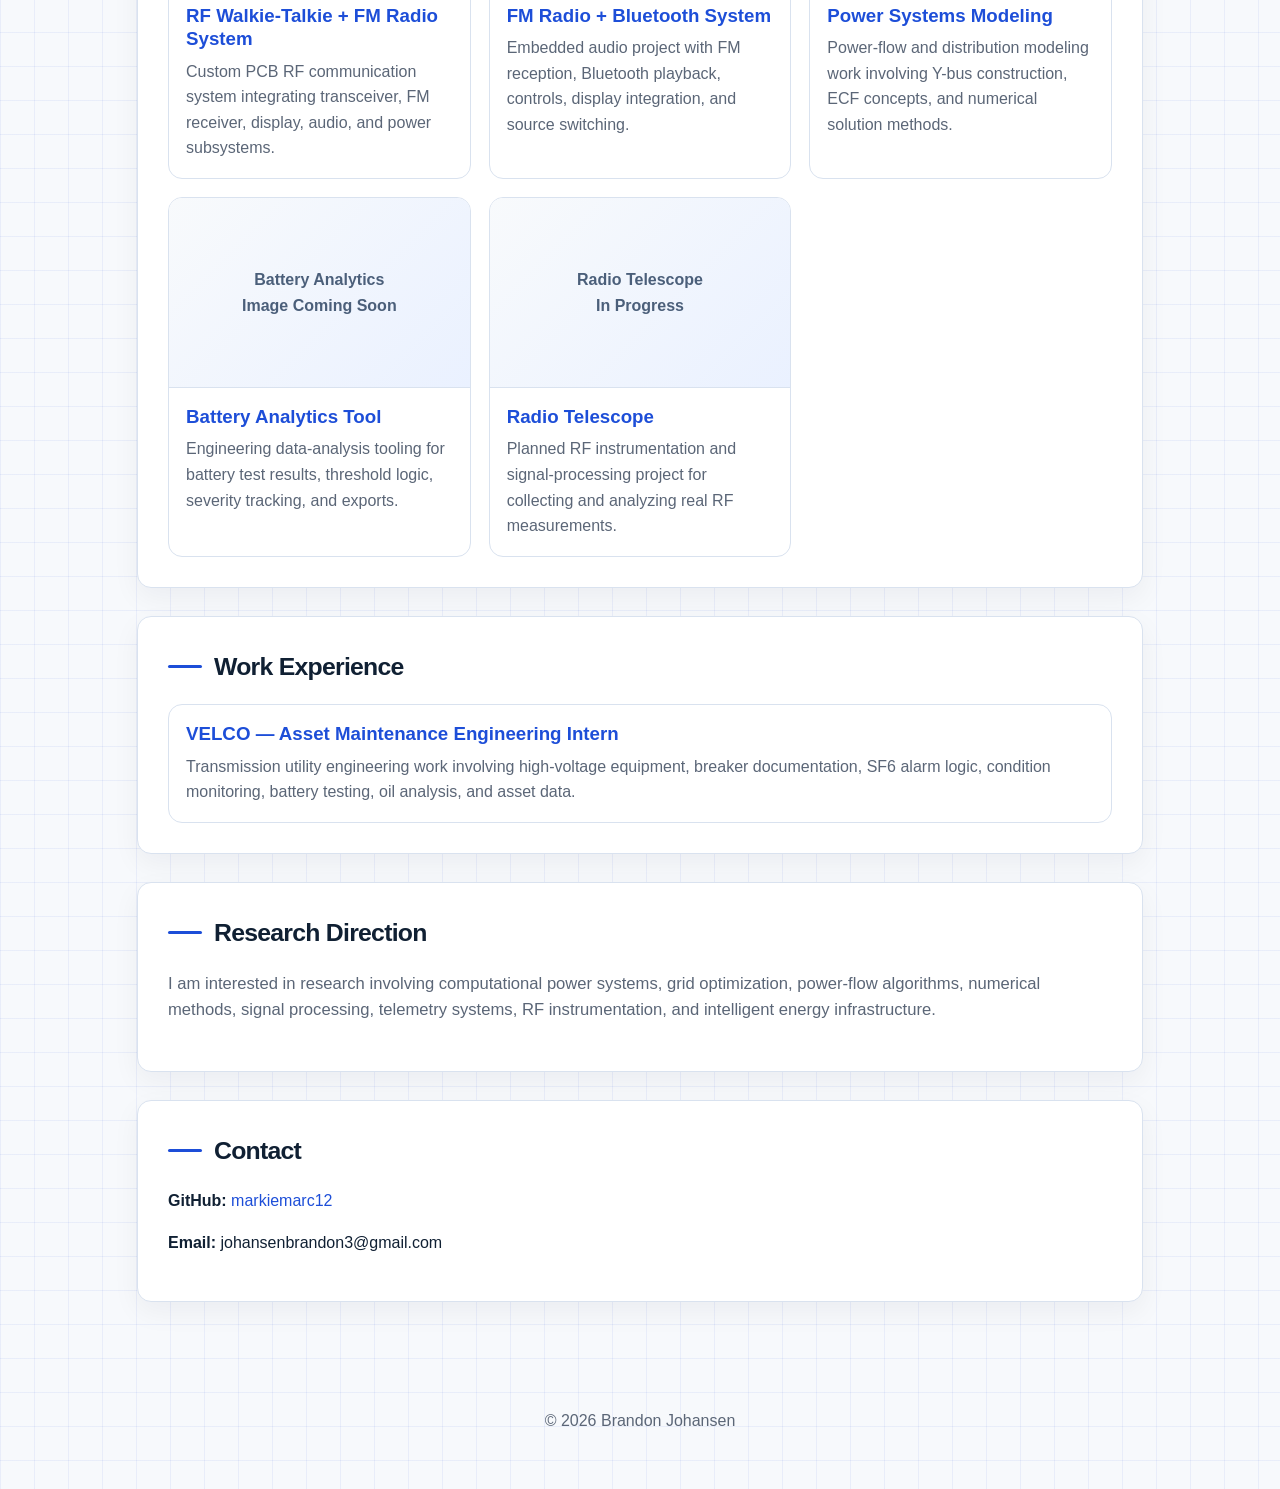
==== commit a17295f0: "Add files via upload" ====
--- a/index.html
+++ b/index.html
@@ -1,53 +1,177 @@
 <!DOCTYPE html>
 <html lang="en">
 <head>
-  <!-- PROJECT / EXPERIENCE PAGE
-       Edit headings, paragraphs, and bullet lists below.
+  <!-- HOME PAGE
+       To add your profile photo:
+       1. Upload a headshot as images/profile.jpg
+       2. Replace the profile-placeholder div with:
+          <img class="profile-photo" src="images/profile.jpg" alt="Brandon Johansen">
   -->
   <meta charset="UTF-8">
   <meta name="viewport" content="width=device-width, initial-scale=1.0">
-  <title>FM Radio + Bluetooth System | Brandon Johansen</title>
-  <link rel="stylesheet" href="styles.css?v=20">
+  <title>Brandon Johansen | Electrical Engineering Portfolio</title>
+  <link rel="stylesheet" href="styles.css?v=cleanfinal">
 </head>
 
 <body>
 
-<header class="project-header">
-  <div class="project-header-inner">
-    <a class="back-link" href="index.html">← Back to Portfolio</a>
-    <div class="eyebrow">Project / Work Detail</div>
-    <h1>FM Radio + Bluetooth System</h1>
-    <p class="hero-text">Embedded audio project combining FM reception, Bluetooth playback, display control, and source switching.</p>
-    <div class="tags">
-        <span class="tag">Embedded</span>
-        <span class="tag">FM Radio</span>
-        <span class="tag">Bluetooth</span>
-        <span class="tag">Audio</span>
+<header class="topbar">
+  <nav class="nav">
+    <a class="nav-name" href="index.html">Brandon Johansen</a>
+    <div class="nav-links">
+      <a href="#about">About</a>
+      <a href="#projects">Projects</a>
+      <a href="#experience">Experience</a>
+      <a href="#research">Research</a>
+      <a href="#contact">Contact</a>
     </div>
-    <div class="placeholder">Add project image here later</div>
-  </div>
+  </nav>
 </header>
 
-<main class="project-layout">
-  
-<section class="section">
-  <h2 class="section-title">Overview</h2>
-  <p class='lead'>An embedded radio system with FM reception, preloaded station selection, Bluetooth audio capability, display integration, and user control.</p>
+<main class="wrapper">
+
+<section class="hero">
+  <div>
+    <div class="eyebrow">Electrical Engineering Portfolio</div>
+    <h1>Power systems, RF, telemetry, and engineering analytics.</h1>
+    <p class="hero-text">
+      I am an Electrical Engineering student interested in intelligent energy infrastructure,
+      computational power systems, RF systems, control systems, optimization, and measurement-driven engineering.
+    </p>
+
+    <div class="tags">
+      <span class="tag">Power Systems</span>
+      <span class="tag">RF Systems</span>
+      <span class="tag">Telemetry</span>
+      <span class="tag">Optimization</span>
+      <span class="tag">Condition Monitoring</span>
+    </div>
+  </div>
+
+  <div class="profile-card">
+    <div class="profile-placeholder">
+      Add<br>Profile Photo<br>images/profile.jpg
+    </div>
+  </div>
 </section>
 
-<section class="section">
-  <h2 class="section-title">Technical Focus</h2>
-  <ul><li>FM receiver integration</li><li>Bluetooth audio module integration</li><li>User buttons and display</li><li>Power management</li><li>Source switching between audio modes</li></ul>
+<section id="about" class="section">
+  <h2 class="section-title">About</h2>
+
+  <div class="two-col">
+    <div>
+      <p class="lead">
+        My technical interests are centered on systems that connect physical equipment,
+        measurements, modeling, and engineering decisions. I like work that combines
+        hardware, software, field data, and first-principles electrical engineering.
+      </p>
+
+      <h3>Technical Interests</h3>
+      <ul>
+        <li>Power flow solvers, Y-bus construction, and ECF formulations</li>
+        <li>Optimization and numerical methods</li>
+        <li>Newton-Raphson and Gauss-Seidel methods</li>
+        <li>Control systems and inverter modeling</li>
+        <li>Communications, RF systems, and telemetry</li>
+        <li>Engineering data analysis and condition monitoring</li>
+      </ul>
+    </div>
+
+    <aside class="info-box">
+      <h3>Academic Snapshot</h3>
+      <p><strong>GPA:</strong> 3.79</p>
+      <p><strong>Advanced Coursework:</strong></p>
+      <ul>
+        <li>EE5990 Distribution Grid Analysis and Optimization</li>
+        <li>CS 5611 Machine Learning for Engineers</li>
+      </ul>
+    </aside>
+  </div>
 </section>
 
-<section class="section">
-  <h2 class="section-title">Engineering Challenges</h2>
-  <ul><li>Coordinating multiple modules</li><li>Managing audio paths</li><li>Debugging power and signal behavior</li><li>Building a usable interface</li></ul>
+<section id="projects" class="section">
+  <h2 class="section-title">Projects</h2>
+  <p class="lead">
+    Selected technical projects involving RF hardware, embedded systems, power-system modeling, and engineering data.
+  </p>
+
+  <div class="card-grid">
+
+    <article class="card">
+      <a href="walkietalkie.html">
+        <img src="images/Finished_PCB.JPG" alt="RF walkie-talkie and FM radio PCB">
+      </a>
+      <div class="card-body">
+        <h3><a href="walkietalkie.html">RF Walkie-Talkie + FM Radio System</a></h3>
+        <p>Custom PCB RF communication system integrating transceiver, FM receiver, display, audio, and power subsystems.</p>
+      </div>
+    </article>
+
+    <article class="card">
+      <a href="fm-radio.html"><div class="placeholder">FM Radio + Bluetooth<br>Image Coming Soon</div></a>
+      <div class="card-body">
+        <h3><a href="fm-radio.html">FM Radio + Bluetooth System</a></h3>
+        <p>Embedded audio project with FM reception, Bluetooth playback, controls, display integration, and source switching.</p>
+      </div>
+    </article>
+
+    <article class="card">
+      <a href="power-systems.html"><div class="placeholder">Power Systems Modeling<br>Image Coming Soon</div></a>
+      <div class="card-body">
+        <h3><a href="power-systems.html">Power Systems Modeling</a></h3>
+        <p>Power-flow and distribution modeling work involving Y-bus construction, ECF concepts, and numerical solution methods.</p>
+      </div>
+    </article>
+
+    <article class="card">
+      <a href="battery-analytics.html"><div class="placeholder">Battery Analytics<br>Image Coming Soon</div></a>
+      <div class="card-body">
+        <h3><a href="battery-analytics.html">Battery Analytics Tool</a></h3>
+        <p>Engineering data-analysis tooling for battery test results, threshold logic, severity tracking, and exports.</p>
+      </div>
+    </article>
+
+    <article class="card">
+      <a href="radio-telescope.html"><div class="placeholder">Radio Telescope<br>In Progress</div></a>
+      <div class="card-body">
+        <h3><a href="radio-telescope.html">Radio Telescope</a></h3>
+        <p>Planned RF instrumentation and signal-processing project for collecting and analyzing real RF measurements.</p>
+      </div>
+    </article>
+
+  </div>
 </section>
 
-<section class="section">
-  <h2 class="section-title">Results</h2>
-  <p>Created a working embedded radio/audio system and gained experience integrating hardware modules into a complete device.</p>
+<section id="experience" class="section">
+  <h2 class="section-title">Work Experience</h2>
+
+  <div class="card-grid">
+    <article class="card">
+      <div class="card-body">
+        <h3><a href="velco.html">VELCO — Asset Maintenance Engineering Intern</a></h3>
+        <p>
+          Transmission utility engineering work involving high-voltage equipment,
+          breaker documentation, SF6 alarm logic, condition monitoring, battery testing,
+          oil analysis, and asset data.
+        </p>
+      </div>
+    </article>
+  </div>
+</section>
+
+<section id="research" class="section">
+  <h2 class="section-title">Research Direction</h2>
+  <p class="lead">
+    I am interested in research involving computational power systems, grid optimization,
+    power-flow algorithms, numerical methods, signal processing, telemetry systems,
+    RF instrumentation, and intelligent energy infrastructure.
+  </p>
+</section>
+
+<section id="contact" class="section">
+  <h2 class="section-title">Contact</h2>
+  <p><strong>GitHub:</strong> <a href="https://github.com/markiemarc12">markiemarc12</a></p>
+  <p><strong>Email:</strong> johansenbrandon3@gmail.com</p>
 </section>
 
 </main>
@@ -57,4 +181,4 @@
 </footer>
 
 </body>
-</html>+</html>
--- a/styles.css
+++ b/styles.css
@@ -1,60 +1,343 @@
-<!DOCTYPE html>
-<html lang="en">
-<head>
-  <!-- PROJECT / EXPERIENCE PAGE
-       Edit headings, paragraphs, and bullet lists below.
-  -->
-  <meta charset="UTF-8">
-  <meta name="viewport" content="width=device-width, initial-scale=1.0">
-  <title>Radio Telescope | Brandon Johansen</title>
-  <link rel="stylesheet" href="styles.css?v=20">
-</head>
-
-<body>
-
-<header class="project-header">
-  <div class="project-header-inner">
-    <a class="back-link" href="index.html">← Back to Portfolio</a>
-    <div class="eyebrow">Project / Work Detail</div>
-    <h1>Radio Telescope</h1>
-    <p class="hero-text">Planned RF instrumentation and signal-processing project for collecting real measurement data.</p>
-    <div class="tags">
-        <span class="tag">RF</span>
-        <span class="tag">Signal Processing</span>
-        <span class="tag">Data Acquisition</span>
-        <span class="tag">Research</span>
-    </div>
-    <div class="placeholder">Add project image here later</div>
-  </div>
-</header>
-
-<main class="project-layout">
-  
-<section class="section">
-  <h2 class="section-title">Overview</h2>
-  <p class='lead'>Planned RF instrumentation project focused on collecting, processing, and analyzing real radio-frequency measurements.</p>
-</section>
-
-<section class="section">
-  <h2 class="section-title">Technical Focus</h2>
-  <ul><li>Antenna and receiver setup</li><li>RF signal acquisition</li><li>Noise filtering</li><li>Python-based data processing</li><li>Signal visualization</li></ul>
-</section>
-
-<section class="section">
-  <h2 class="section-title">Engineering Challenges</h2>
-  <ul><li>Weak-signal detection</li><li>Noise and interference</li><li>Repeatable measurement collection</li><li>Building a useful signal-processing pipeline</li></ul>
-</section>
-
-<section class="section">
-  <h2 class="section-title">Current Status</h2>
-  <p>This project is planned as a research-oriented bridge between RF hardware, signal processing, and data analysis.</p>
-</section>
-
-</main>
-
-<footer>
-  © 2026 Brandon Johansen
-</footer>
-
-</body>
-</html>+/* =========================================================
+   Brandon Johansen — Electrical Engineering Portfolio
+   File: styles.css
+
+   This is the ONLY CSS file.
+   If this file starts with <!DOCTYPE html>, it is wrong.
+   ========================================================= */
+
+:root {
+  --ink: #102033;
+  --muted: #5b6677;
+  --blue: #1d4ed8;
+  --blue-soft: #eaf1ff;
+  --panel: #ffffff;
+  --paper: #f7f9fc;
+  --line: #d9e2ef;
+  --grid: rgba(29, 78, 216, 0.065);
+  --radius: 14px;
+}
+
+* {
+  box-sizing: border-box;
+}
+
+html {
+  scroll-behavior: smooth;
+}
+
+body {
+  margin: 0;
+  font-family: Arial, Helvetica, sans-serif;
+  color: var(--ink);
+  background:
+    linear-gradient(var(--grid) 1px, transparent 1px),
+    linear-gradient(90deg, var(--grid) 1px, transparent 1px),
+    var(--paper);
+  background-size: 34px 34px;
+  line-height: 1.6;
+}
+
+a {
+  color: var(--blue);
+  text-decoration: none;
+}
+
+a:hover {
+  text-decoration: underline;
+}
+
+.topbar {
+  background: rgba(255, 255, 255, 0.96);
+  border-bottom: 1px solid var(--line);
+  position: sticky;
+  top: 0;
+  z-index: 10;
+  backdrop-filter: blur(10px);
+}
+
+.nav {
+  max-width: 1050px;
+  margin: 0 auto;
+  padding: 14px 22px;
+  display: flex;
+  justify-content: space-between;
+  gap: 18px;
+  align-items: center;
+}
+
+.nav-name {
+  font-weight: 800;
+  color: var(--ink);
+}
+
+.nav-links {
+  display: flex;
+  gap: 18px;
+  flex-wrap: wrap;
+}
+
+.nav-links a {
+  color: var(--ink);
+  font-weight: 700;
+  font-size: 0.94rem;
+}
+
+.wrapper {
+  max-width: 1050px;
+  margin: 0 auto;
+  padding: 46px 22px 70px;
+}
+
+.hero {
+  display: grid;
+  grid-template-columns: 1.35fr 0.65fr;
+  gap: 34px;
+  align-items: center;
+  background: var(--panel);
+  border: 1px solid var(--line);
+  border-radius: 18px;
+  padding: clamp(26px, 5vw, 44px);
+  box-shadow: 0 14px 36px rgba(16, 24, 39, 0.07);
+}
+
+.eyebrow {
+  color: var(--blue);
+  font-weight: 800;
+  letter-spacing: 0.12em;
+  text-transform: uppercase;
+  font-size: 0.82rem;
+  margin-bottom: 12px;
+}
+
+h1 {
+  margin: 0;
+  font-size: clamp(2.25rem, 6vw, 4.1rem);
+  line-height: 1.02;
+  letter-spacing: -0.05em;
+}
+
+.hero-text {
+  color: var(--muted);
+  font-size: 1.12rem;
+  max-width: 720px;
+  margin: 18px 0 0;
+}
+
+.profile-card {
+  text-align: center;
+}
+
+.profile-photo {
+  width: 210px;
+  height: 210px;
+  border-radius: 50%;
+  object-fit: cover;
+  border: 4px solid var(--blue-soft);
+  box-shadow: 0 10px 30px rgba(16, 24, 39, 0.12);
+  background: #eef2f7;
+}
+
+.profile-placeholder {
+  width: 210px;
+  height: 210px;
+  border-radius: 50%;
+  margin: 0 auto;
+  background: radial-gradient(circle at 30% 20%, #dbeafe, #f8fafc 70%);
+  border: 4px solid var(--blue-soft);
+  display: flex;
+  align-items: center;
+  justify-content: center;
+  color: #1e3a8a;
+  font-weight: 800;
+  text-align: center;
+  padding: 18px;
+}
+
+.tags {
+  display: flex;
+  flex-wrap: wrap;
+  gap: 9px;
+  margin-top: 22px;
+}
+
+.tag {
+  background: var(--blue-soft);
+  color: #1746a2;
+  border: 1px solid #c9d9ff;
+  border-radius: 999px;
+  padding: 6px 10px;
+  font-size: 0.86rem;
+  font-weight: 700;
+}
+
+.section {
+  margin-top: 28px;
+  background: var(--panel);
+  border: 1px solid var(--line);
+  border-radius: var(--radius);
+  padding: clamp(22px, 4vw, 30px);
+  box-shadow: 0 10px 28px rgba(16, 24, 39, 0.05);
+}
+
+.section-title {
+  display: flex;
+  gap: 12px;
+  align-items: center;
+  margin: 0 0 18px;
+  font-size: 1.55rem;
+  letter-spacing: -0.03em;
+}
+
+.section-title::before {
+  content: "";
+  width: 34px;
+  height: 3px;
+  background: var(--blue);
+  border-radius: 999px;
+}
+
+.lead {
+  color: var(--muted);
+  font-size: 1.04rem;
+}
+
+.two-col {
+  display: grid;
+  grid-template-columns: 1.15fr 0.85fr;
+  gap: 24px;
+}
+
+.info-box {
+  background: #fbfdff;
+  border: 1px solid var(--line);
+  border-left: 4px solid var(--blue);
+  border-radius: 12px;
+  padding: 18px;
+}
+
+.info-box h3 {
+  margin-top: 0;
+}
+
+ul {
+  padding-left: 22px;
+}
+
+li {
+  margin: 6px 0;
+}
+
+.card-grid {
+  display: grid;
+  grid-template-columns: repeat(auto-fit, minmax(260px, 1fr));
+  gap: 18px;
+}
+
+.card {
+  border: 1px solid var(--line);
+  border-radius: 14px;
+  overflow: hidden;
+  background: #fff;
+  transition: transform 0.16s ease, box-shadow 0.16s ease;
+}
+
+.card:hover {
+  transform: translateY(-3px);
+  box-shadow: 0 12px 28px rgba(16, 24, 39, 0.1);
+}
+
+.card img {
+  width: 100%;
+  height: 190px;
+  object-fit: cover;
+  display: block;
+  background: #edf2f7;
+}
+
+.card-body {
+  padding: 17px;
+}
+
+.card h3 {
+  margin: 0 0 8px;
+  line-height: 1.25;
+}
+
+.card p {
+  margin: 0;
+  color: var(--muted);
+}
+
+.placeholder {
+  height: 190px;
+  background: linear-gradient(135deg, #f8fafc, #eaf1ff);
+  display: flex;
+  align-items: center;
+  justify-content: center;
+  text-align: center;
+  color: #4b5f7a;
+  font-weight: 800;
+  padding: 18px;
+  border-bottom: 1px solid var(--line);
+}
+
+.project-header {
+  background: var(--panel);
+  border-bottom: 1px solid var(--line);
+}
+
+.project-header-inner {
+  max-width: 1050px;
+  margin: 0 auto;
+  padding: 42px 22px;
+}
+
+.back-link {
+  display: inline-block;
+  font-weight: 800;
+  margin-bottom: 18px;
+}
+
+.project-image {
+  width: 100%;
+  max-height: 520px;
+  object-fit: cover;
+  border: 1px solid var(--line);
+  border-radius: 14px;
+  margin-top: 18px;
+}
+
+.project-layout {
+  max-width: 1050px;
+  margin: 0 auto;
+  padding: 28px 22px 70px;
+}
+
+footer {
+  color: var(--muted);
+  text-align: center;
+  padding: 36px 22px 55px;
+}
+
+@media (max-width: 760px) {
+  .hero,
+  .two-col {
+    grid-template-columns: 1fr;
+  }
+
+  .profile-card {
+    text-align: left;
+  }
+
+  .profile-placeholder,
+  .profile-photo {
+    width: 165px;
+    height: 165px;
+  }
+
+  .nav {
+    align-items: flex-start;
+    flex-direction: column;
+  }
+}
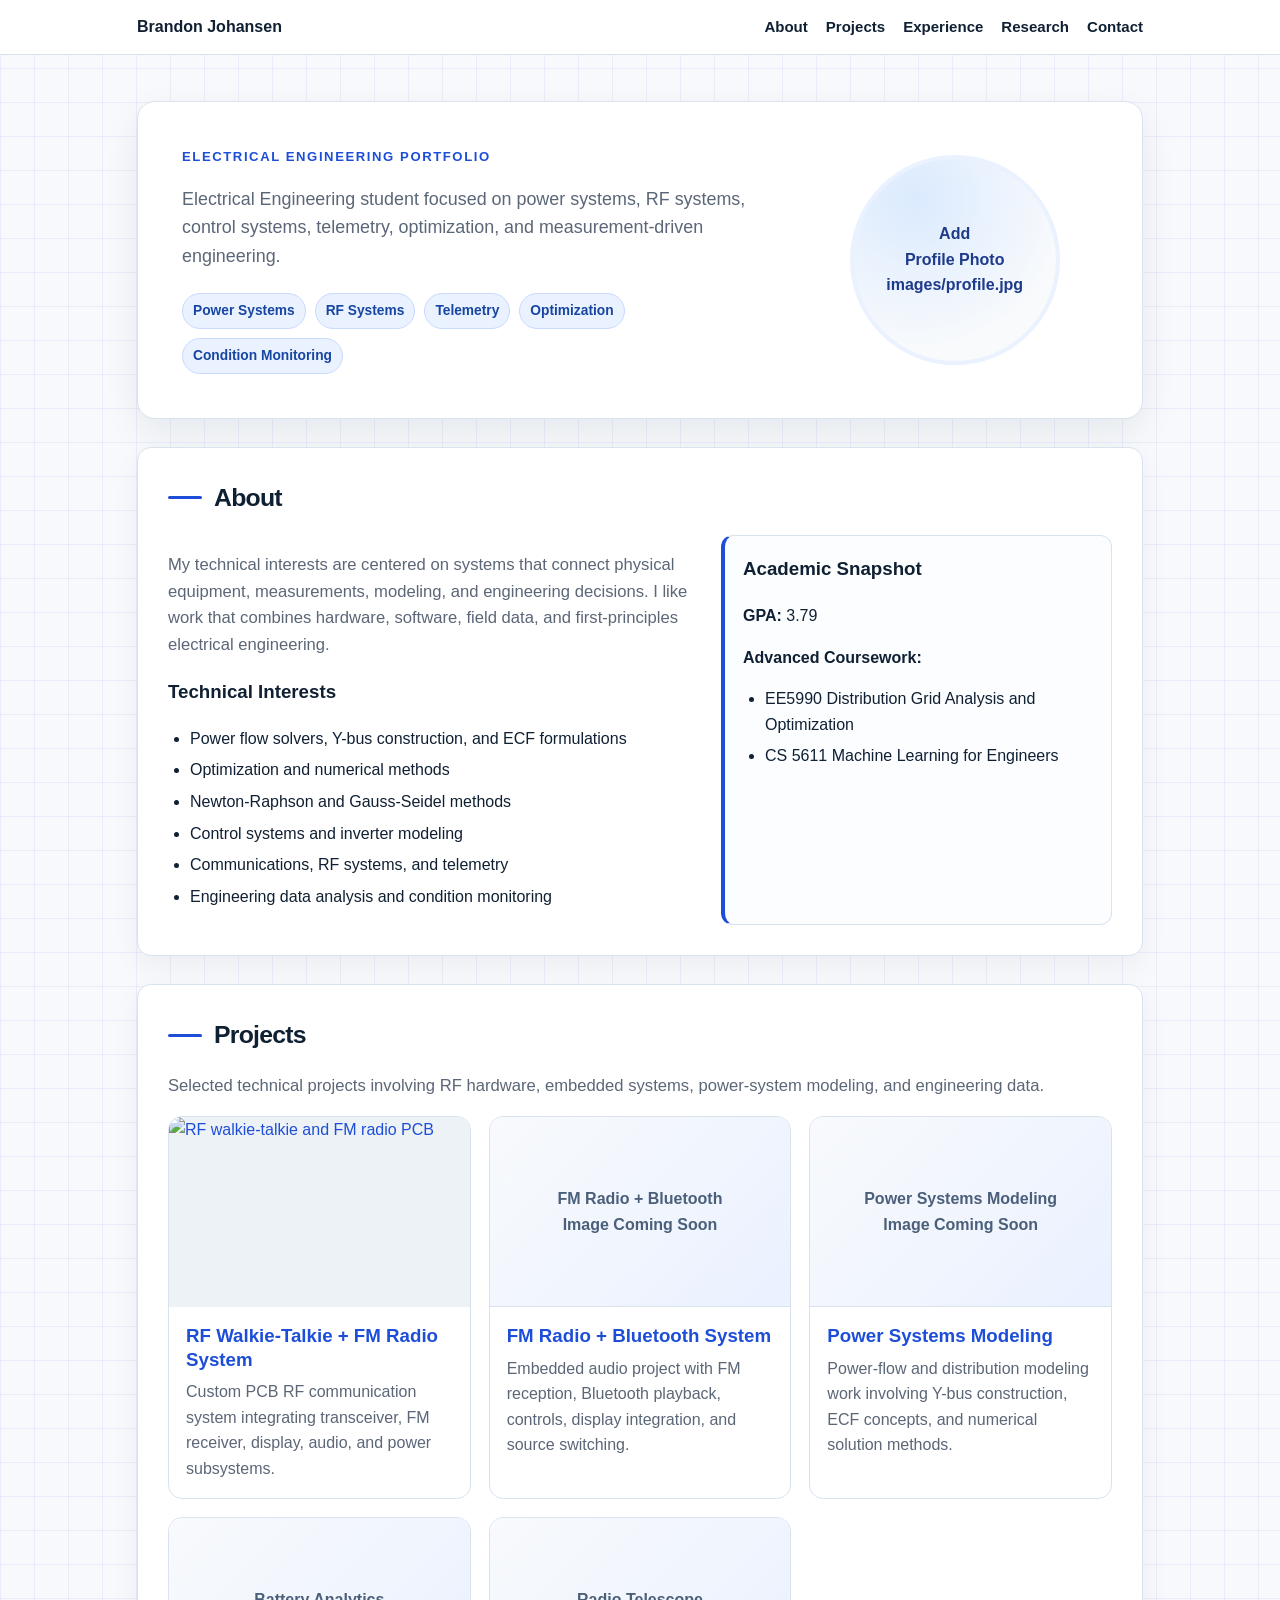
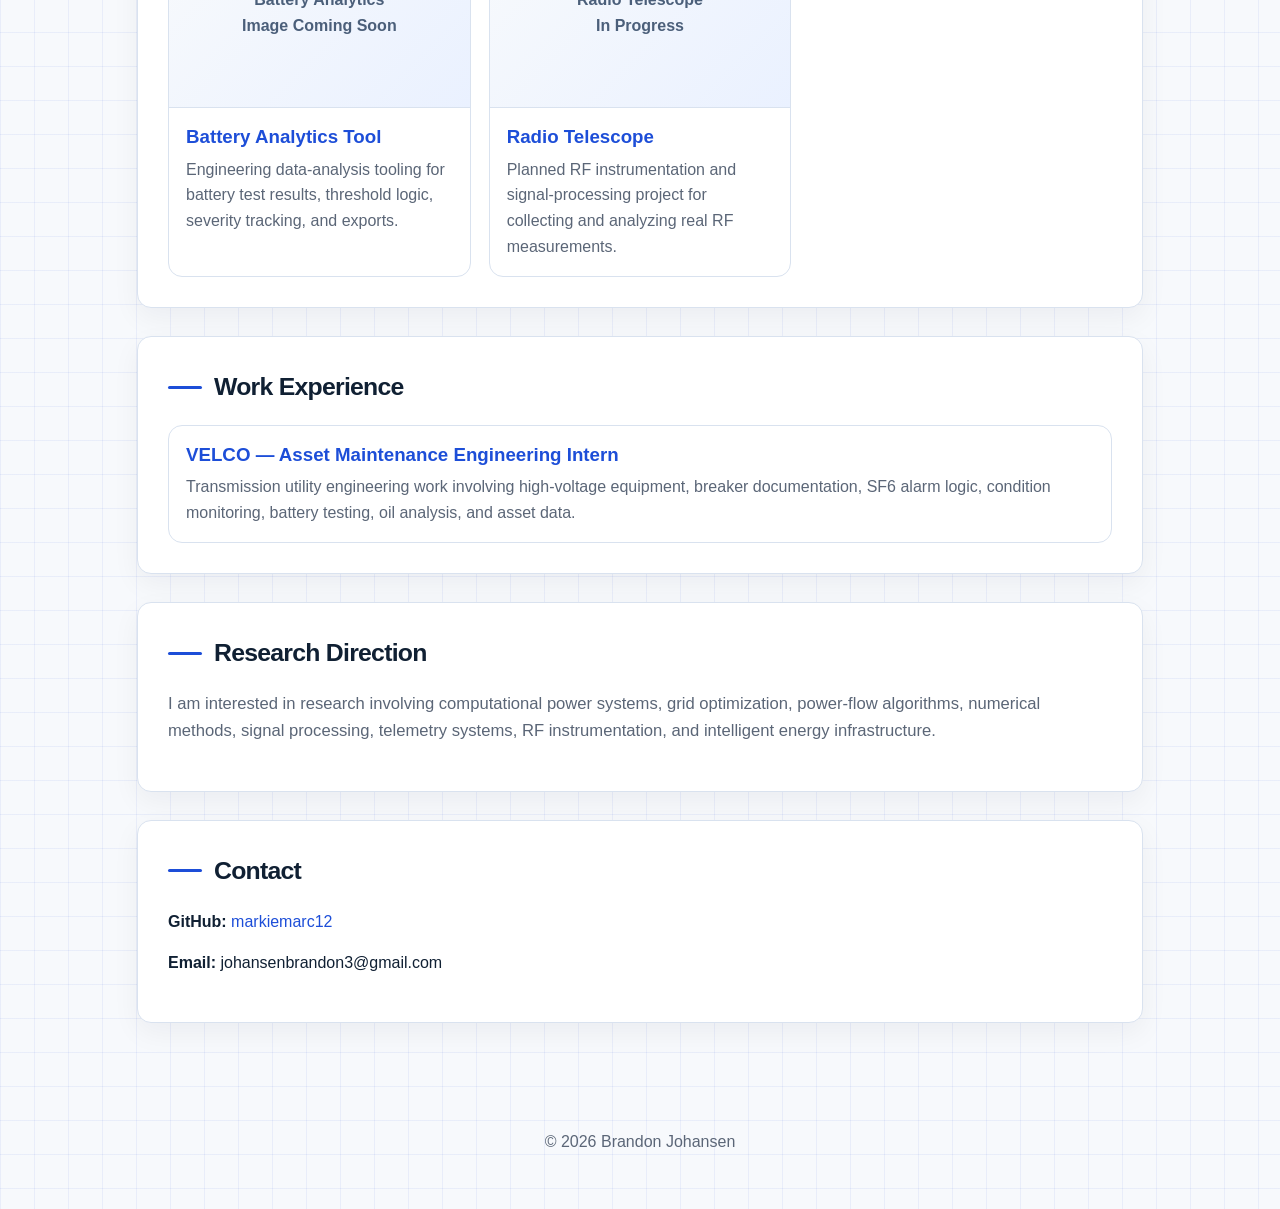
==== commit 18acc284: "Revise hero section text for clarity and focus Updated the hero section text to be more concise and " ====
--- a/index.html
+++ b/index.html
@@ -33,11 +33,10 @@
 <section class="hero">
   <div>
     <div class="eyebrow">Electrical Engineering Portfolio</div>
-    <h1>Power systems, RF, telemetry, and engineering analytics.</h1>
     <p class="hero-text">
-      I am an Electrical Engineering student interested in intelligent energy infrastructure,
-      computational power systems, RF systems, control systems, optimization, and measurement-driven engineering.
-    </p>
+  Electrical Engineering student focused on power systems, RF systems,
+  control systems, telemetry, optimization, and measurement-driven engineering.
+</p>
 
     <div class="tags">
       <span class="tag">Power Systems</span>
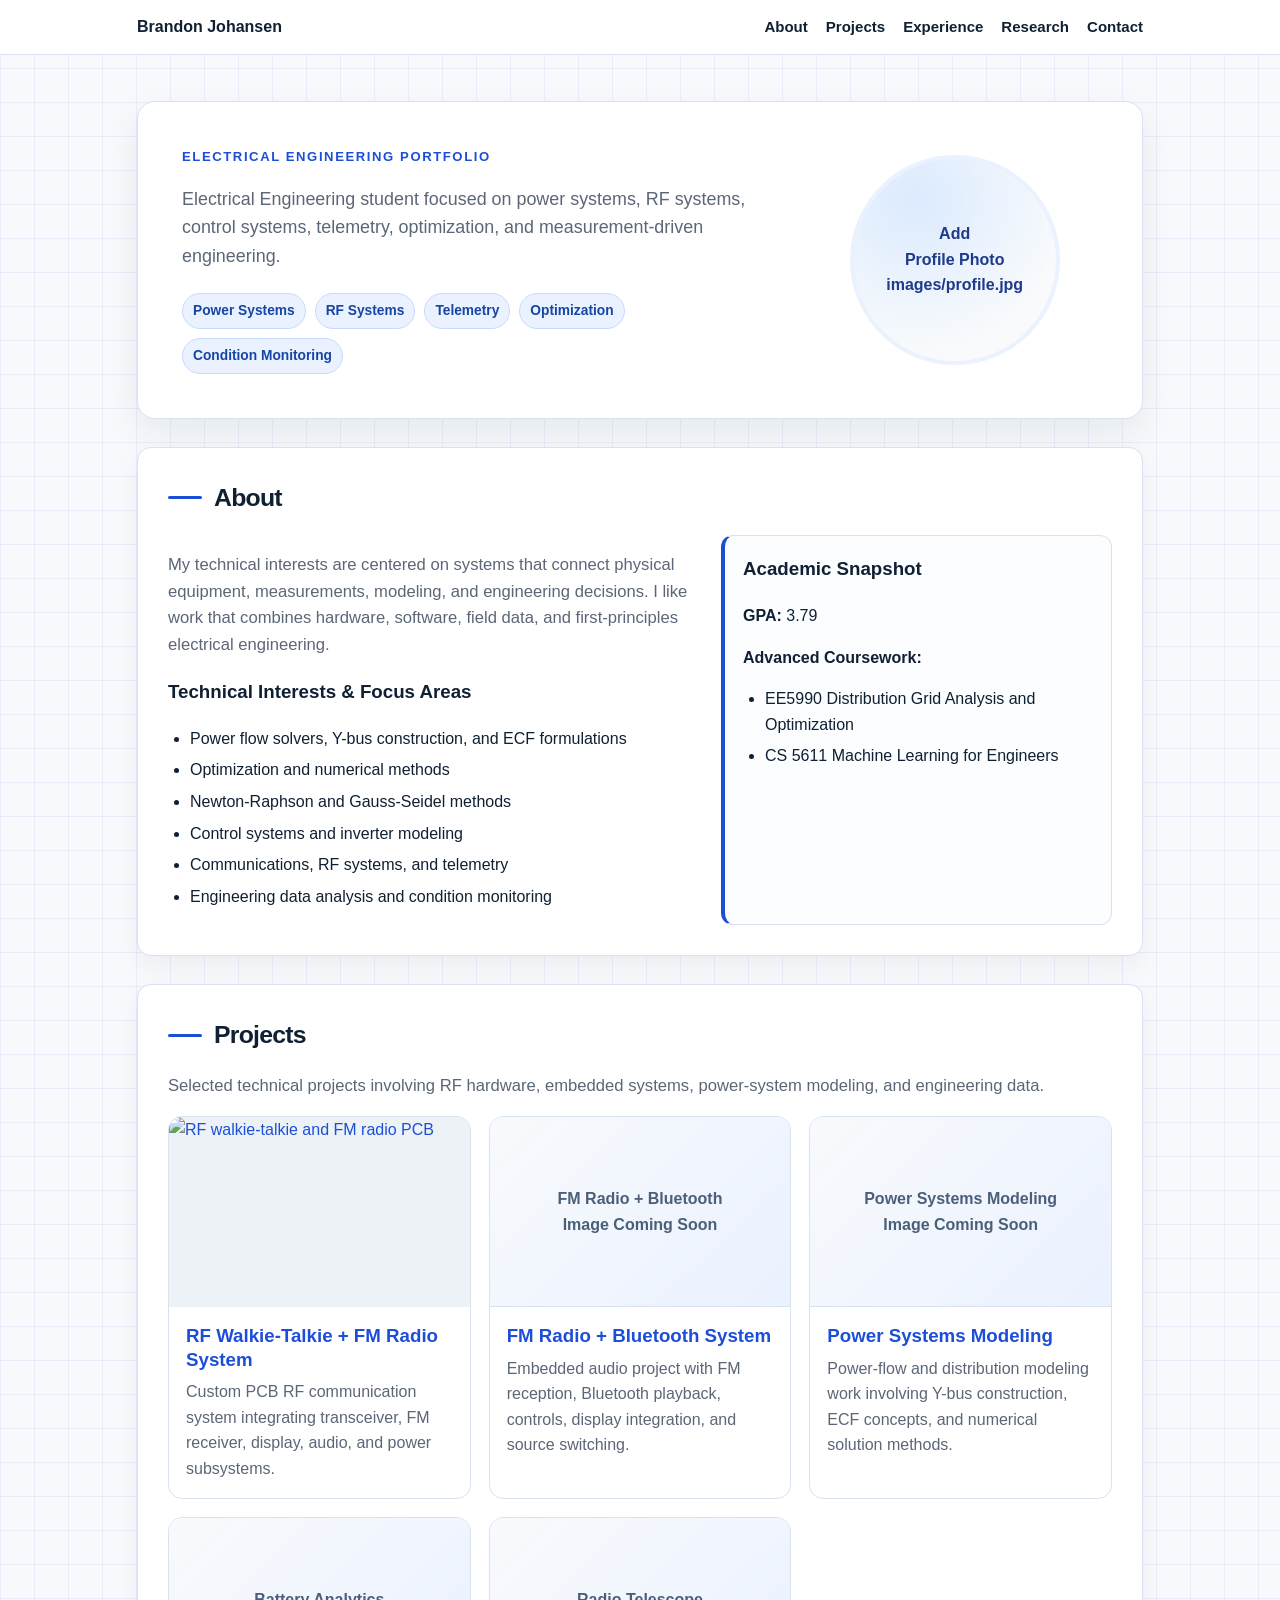
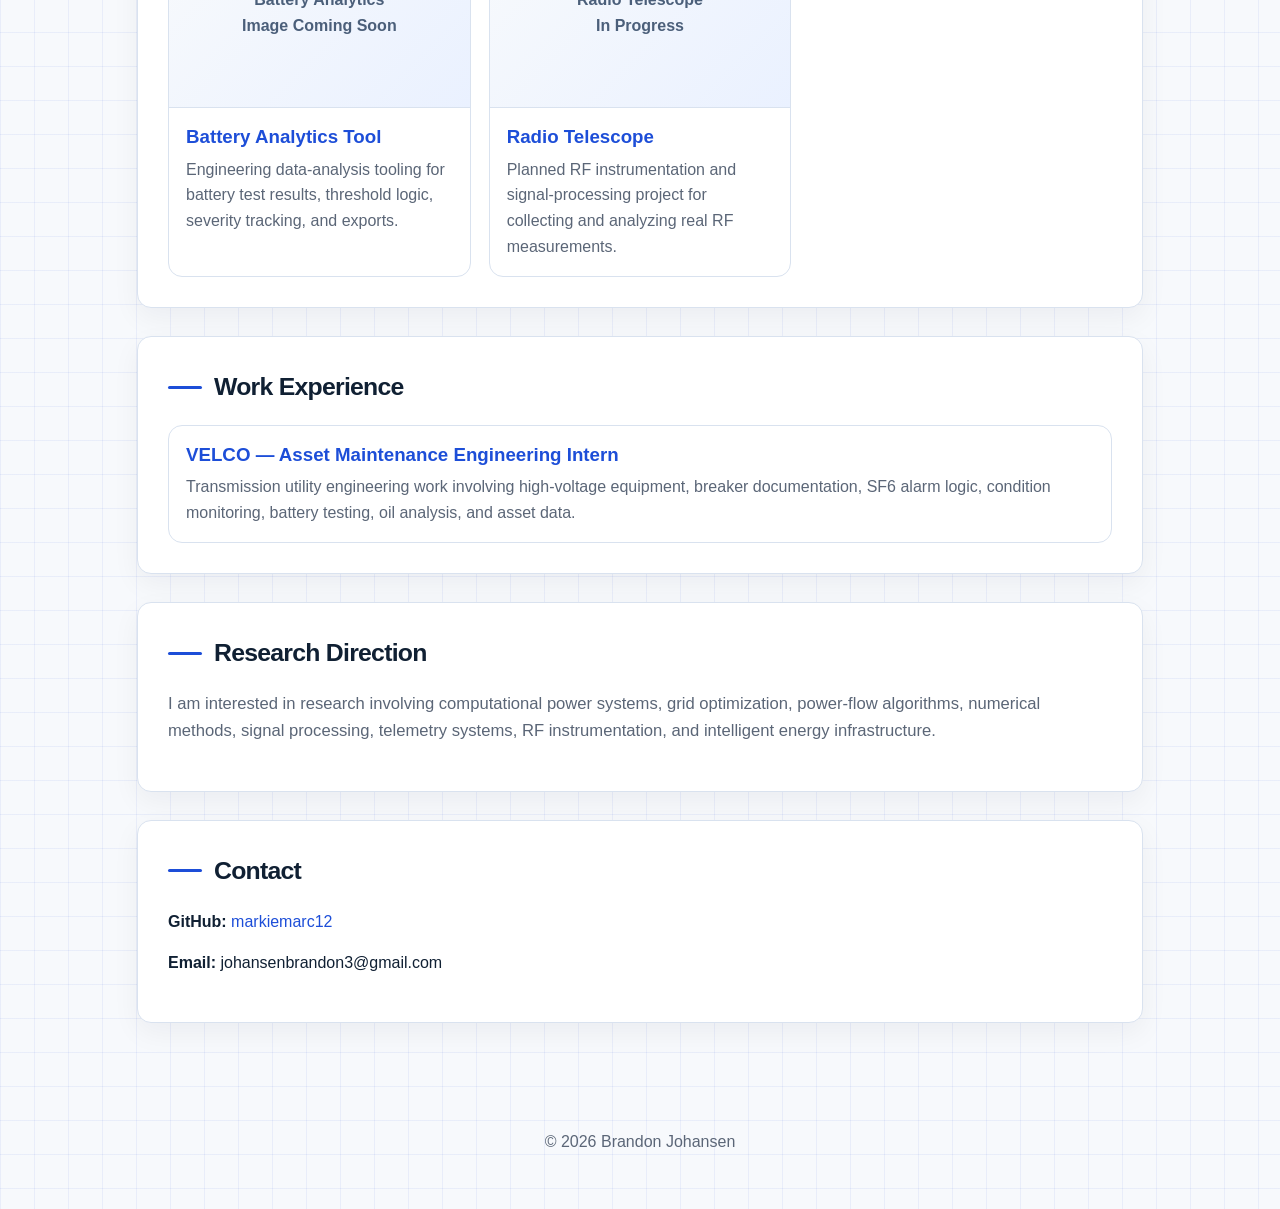
==== commit 8a1edde0: "Update section title to include 'Focus Areas'" ====
--- a/index.html
+++ b/index.html
@@ -65,7 +65,7 @@
         hardware, software, field data, and first-principles electrical engineering.
       </p>
 
-      <h3>Technical Interests</h3>
+      <h3>Technical Interests & Focus Areas</h3>
       <ul>
         <li>Power flow solvers, Y-bus construction, and ECF formulations</li>
         <li>Optimization and numerical methods</li>
